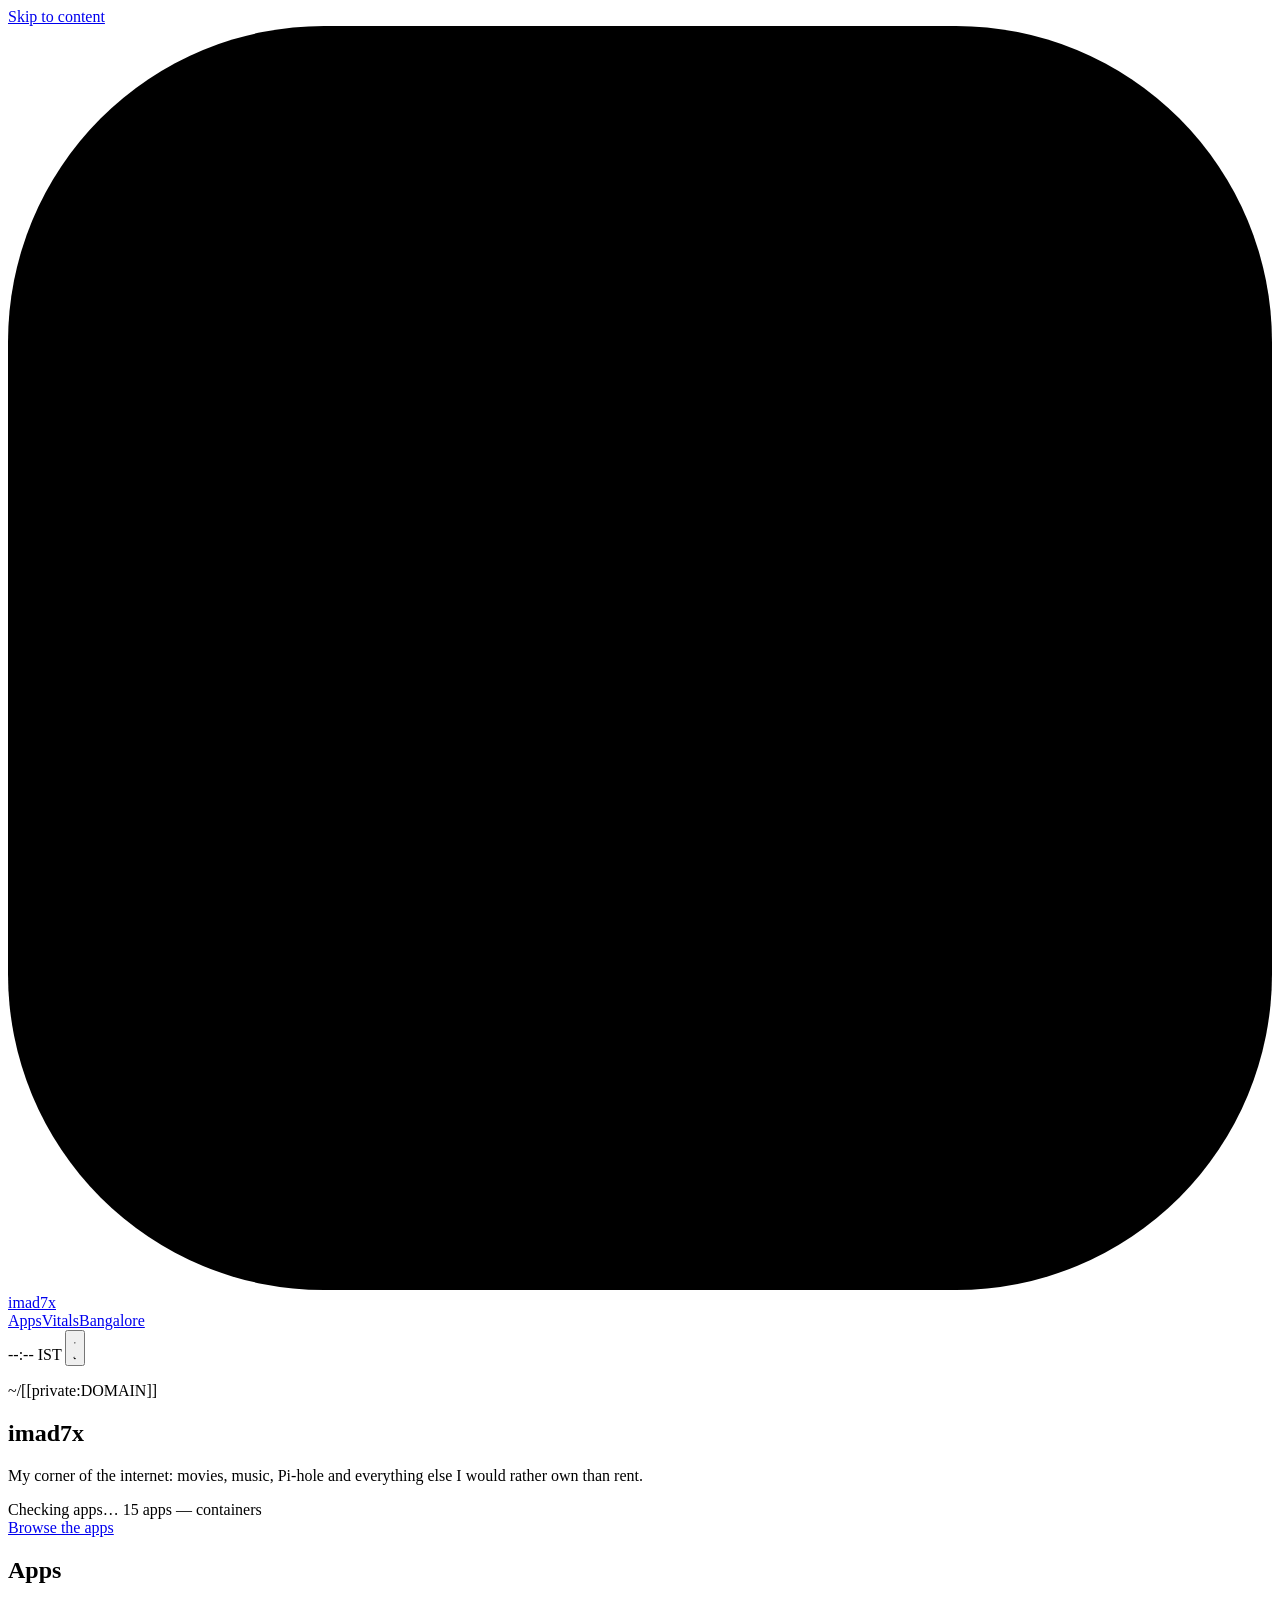
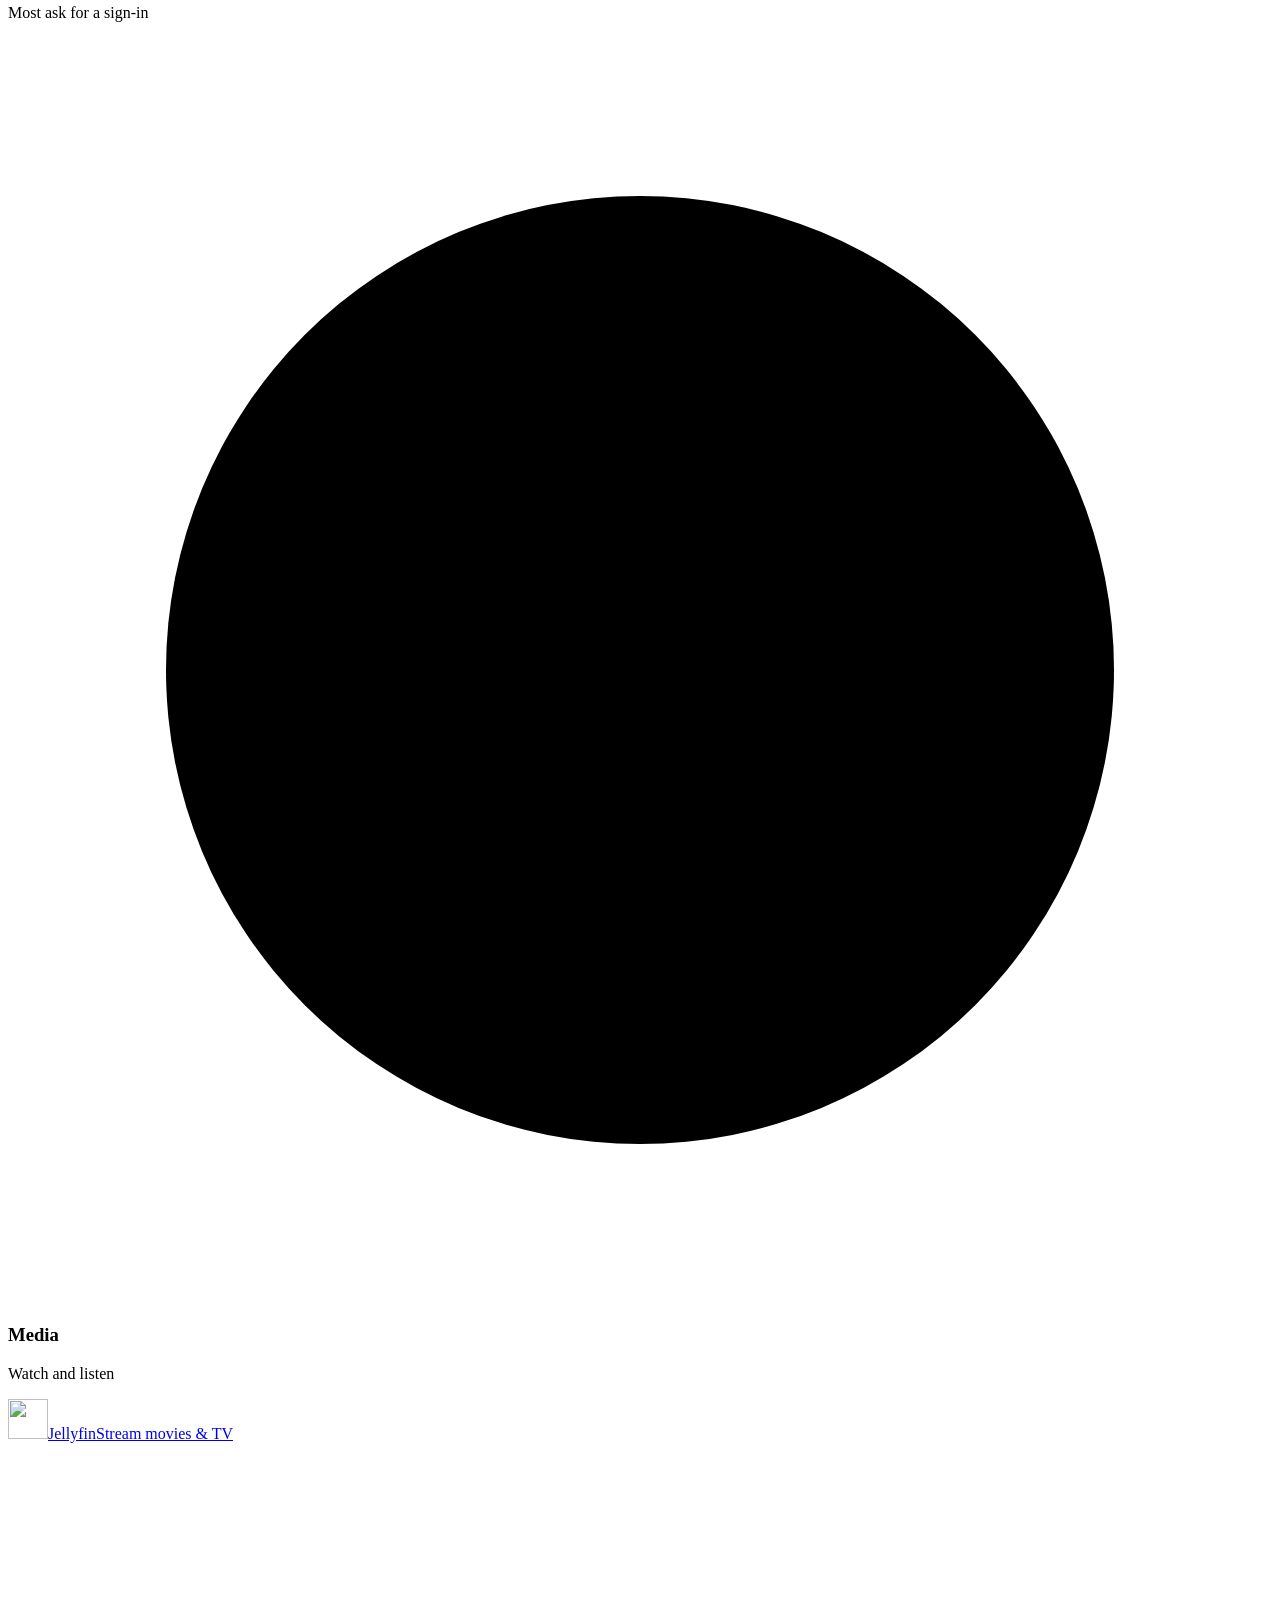
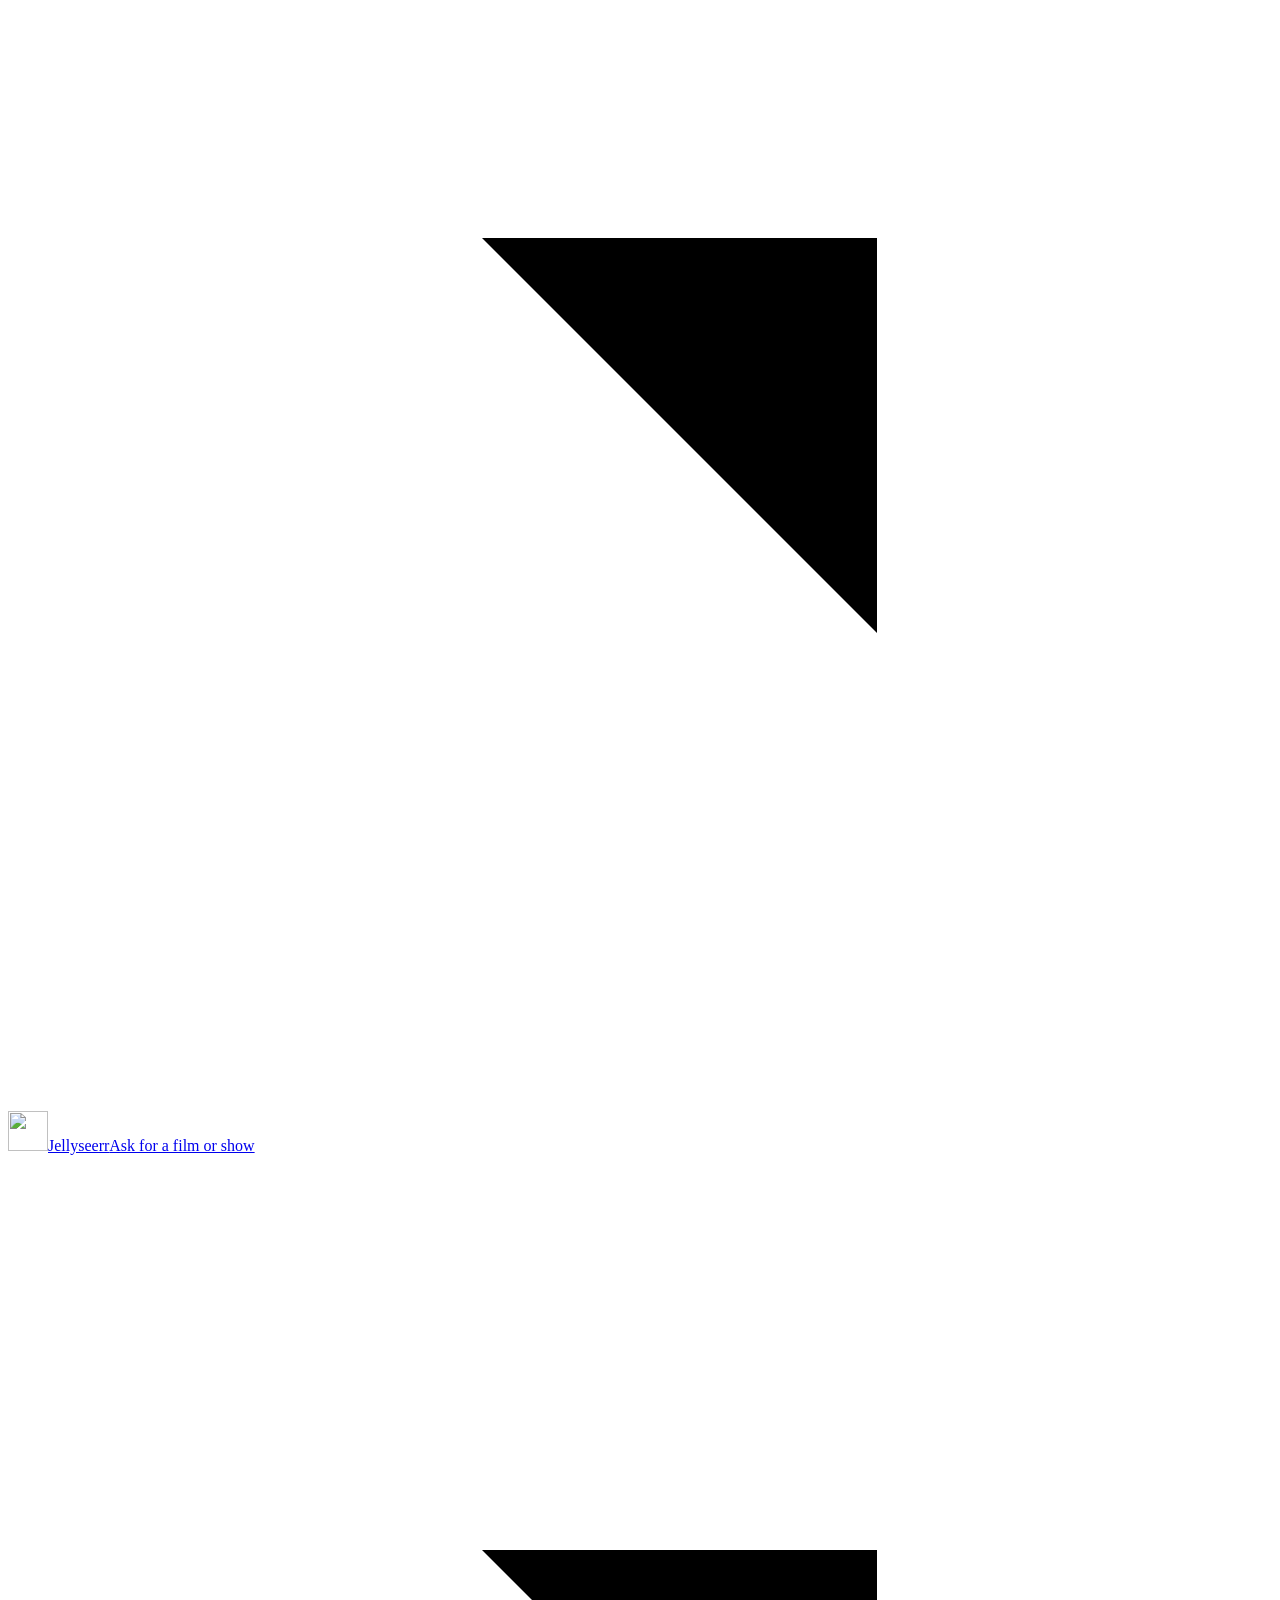
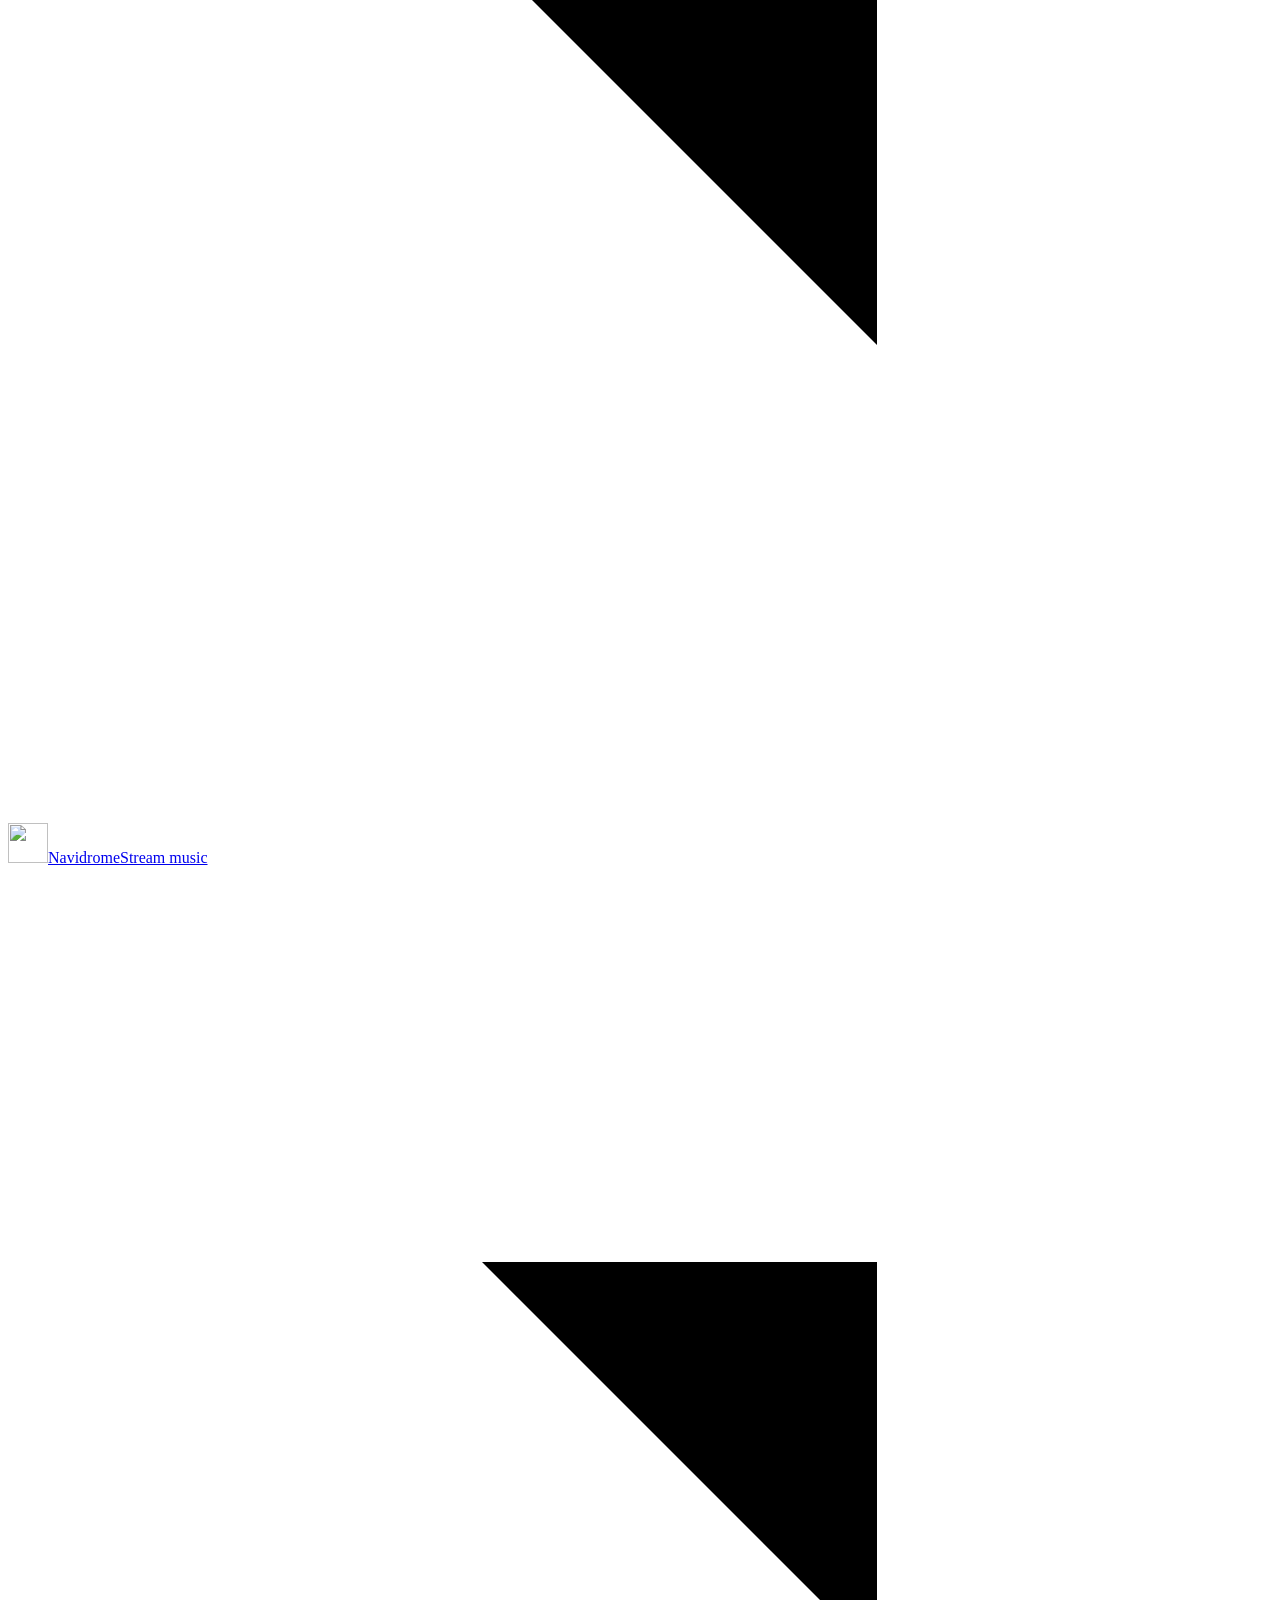
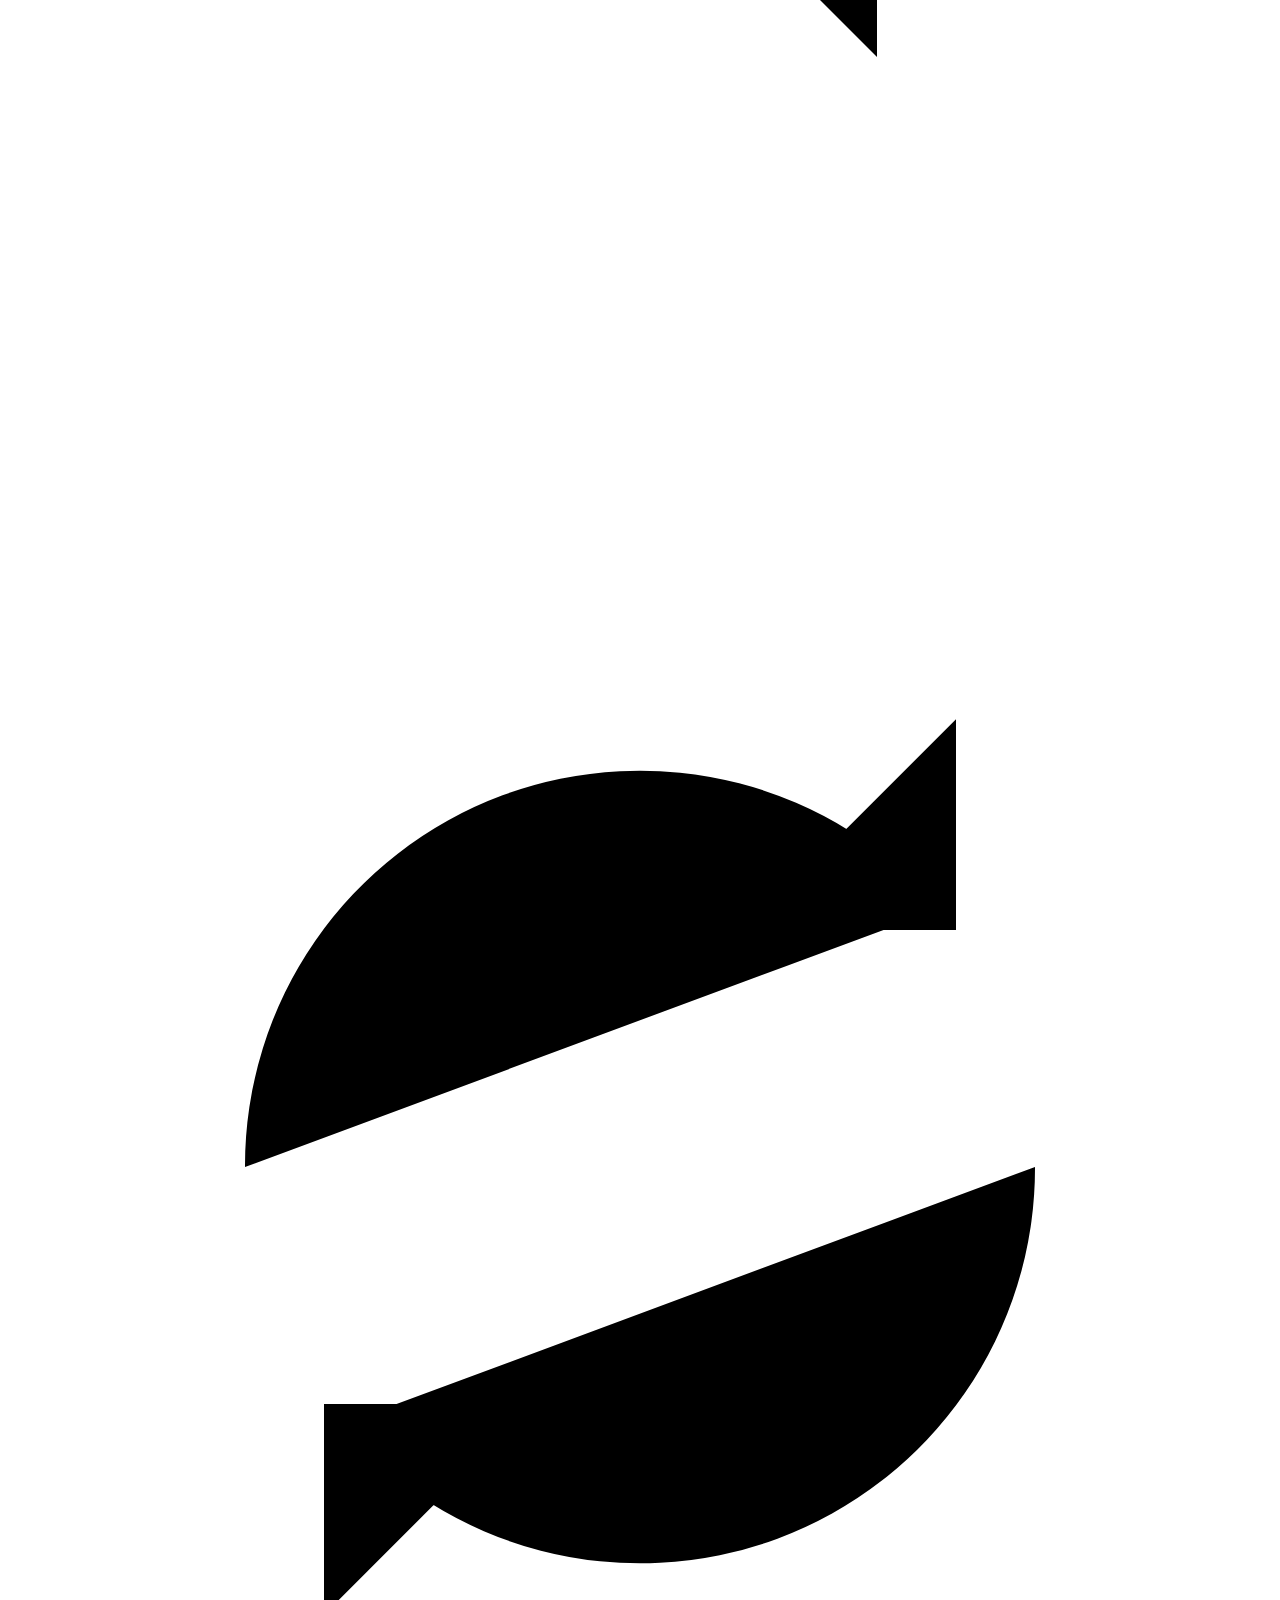
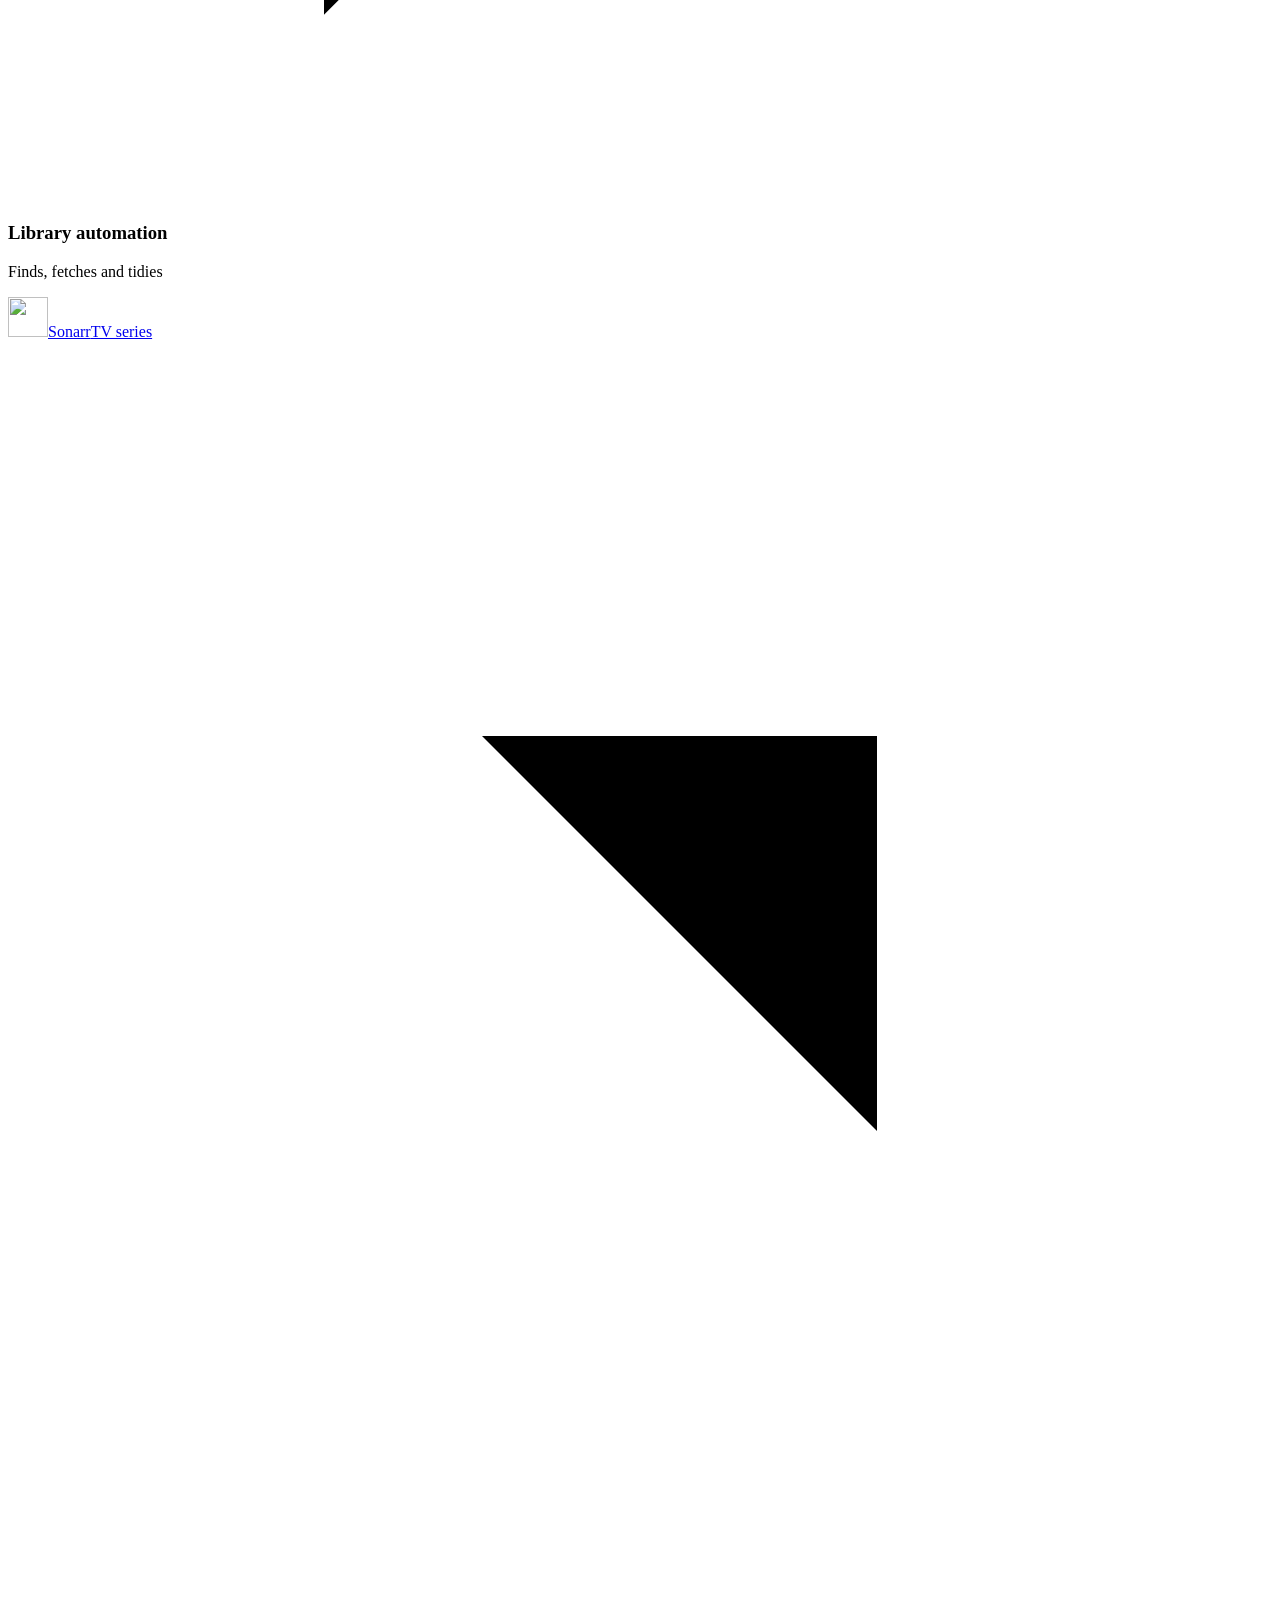
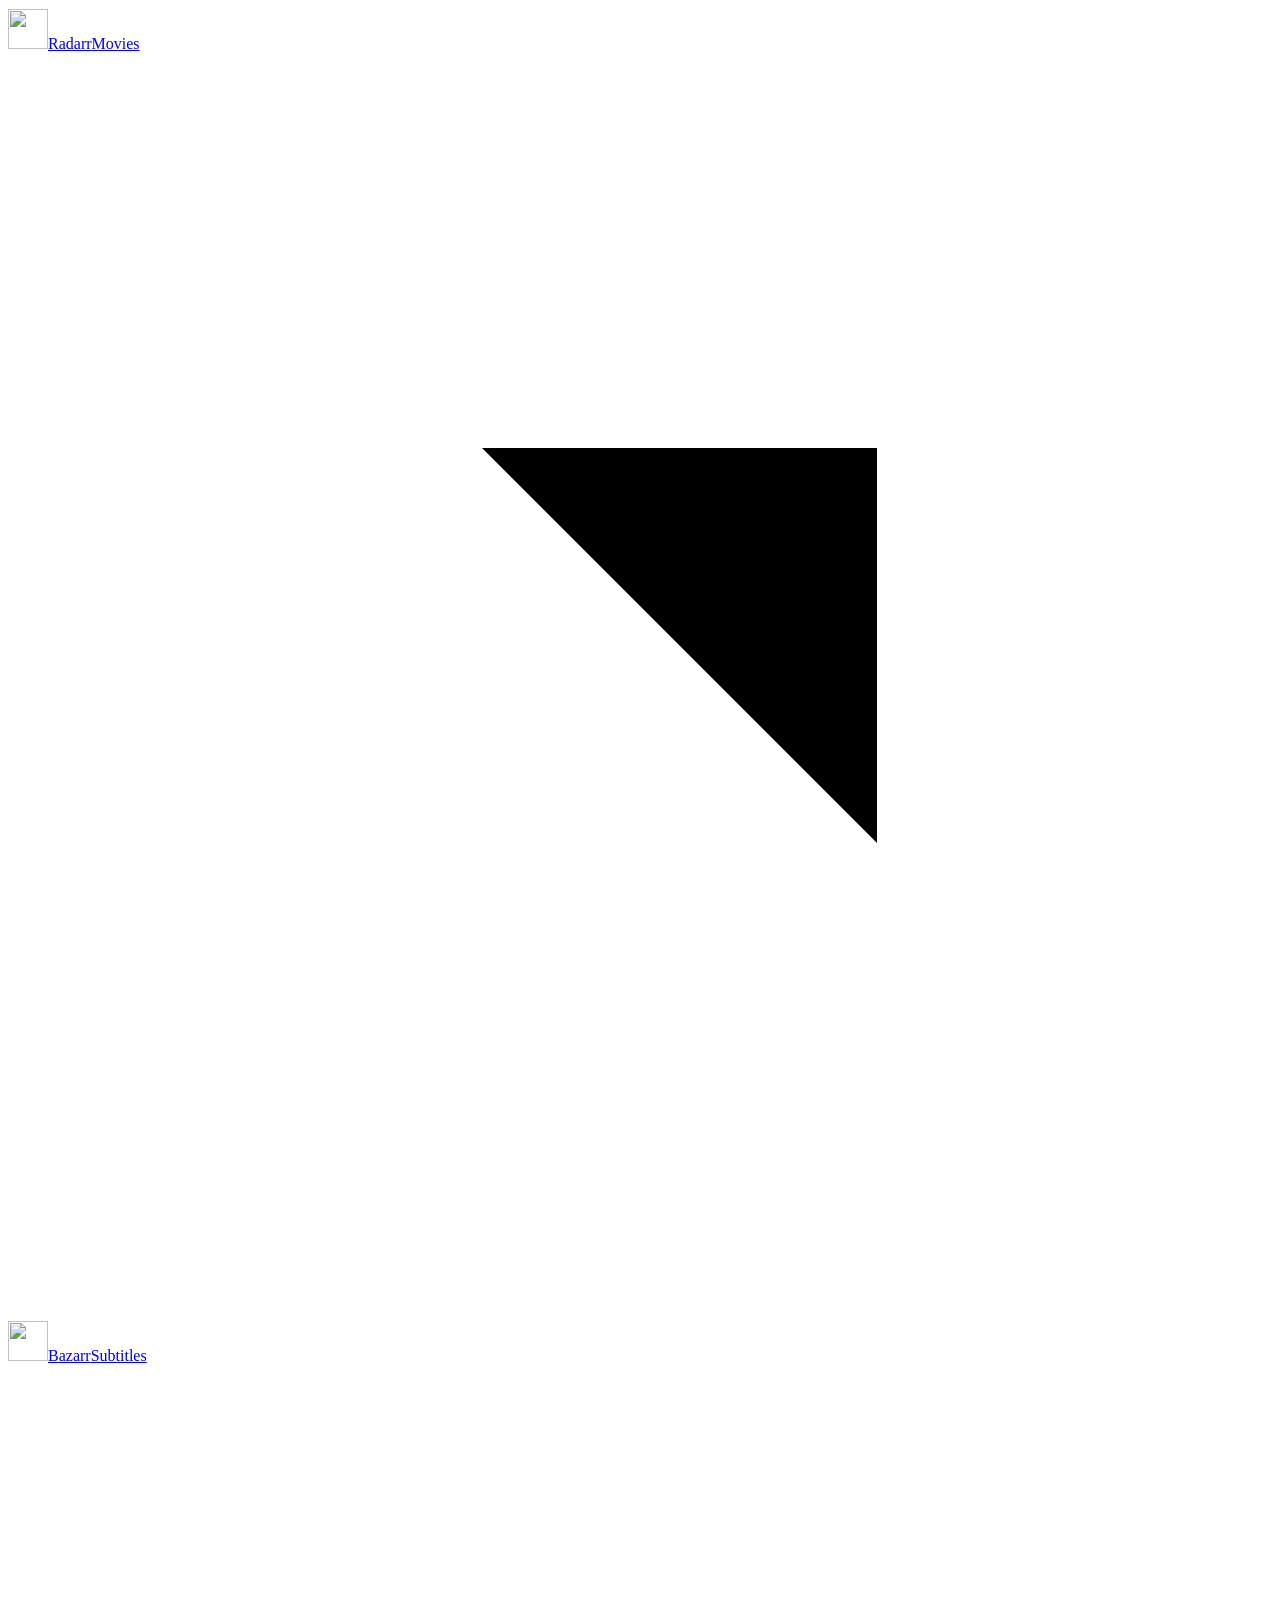
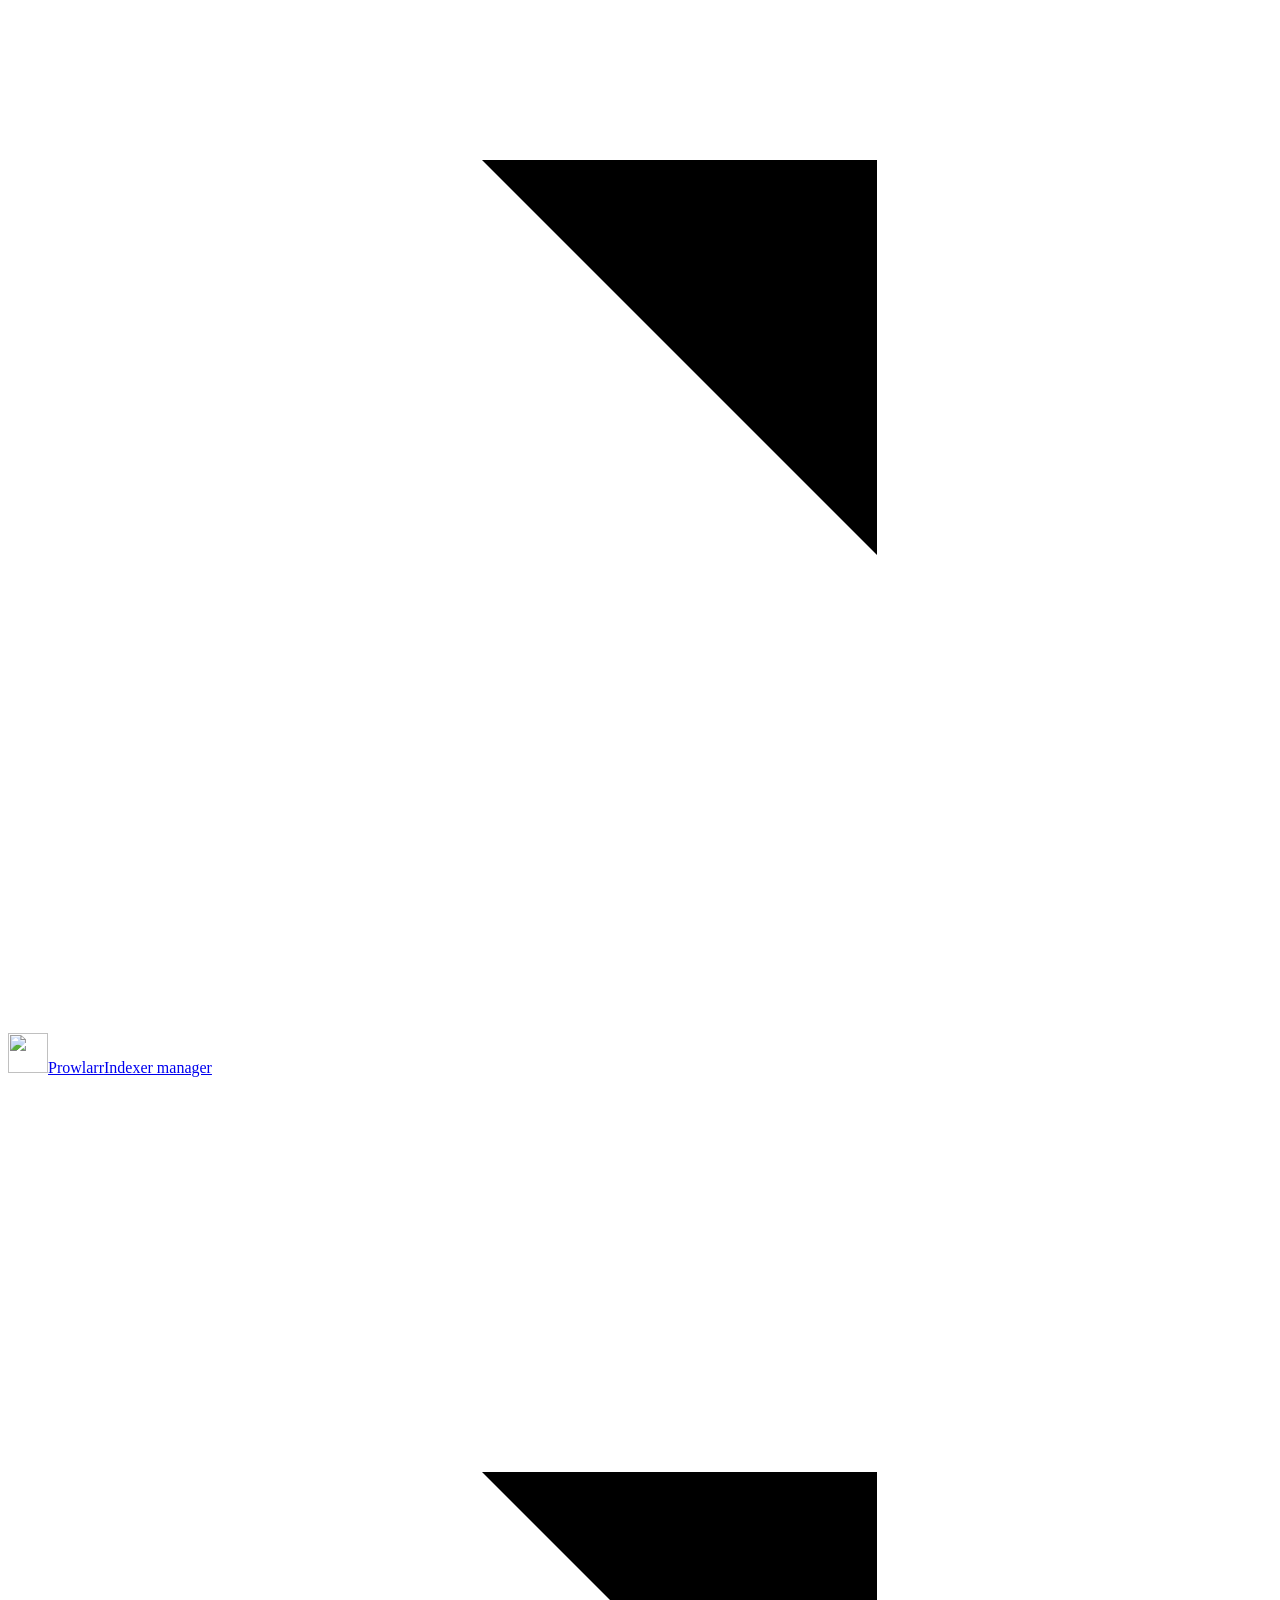
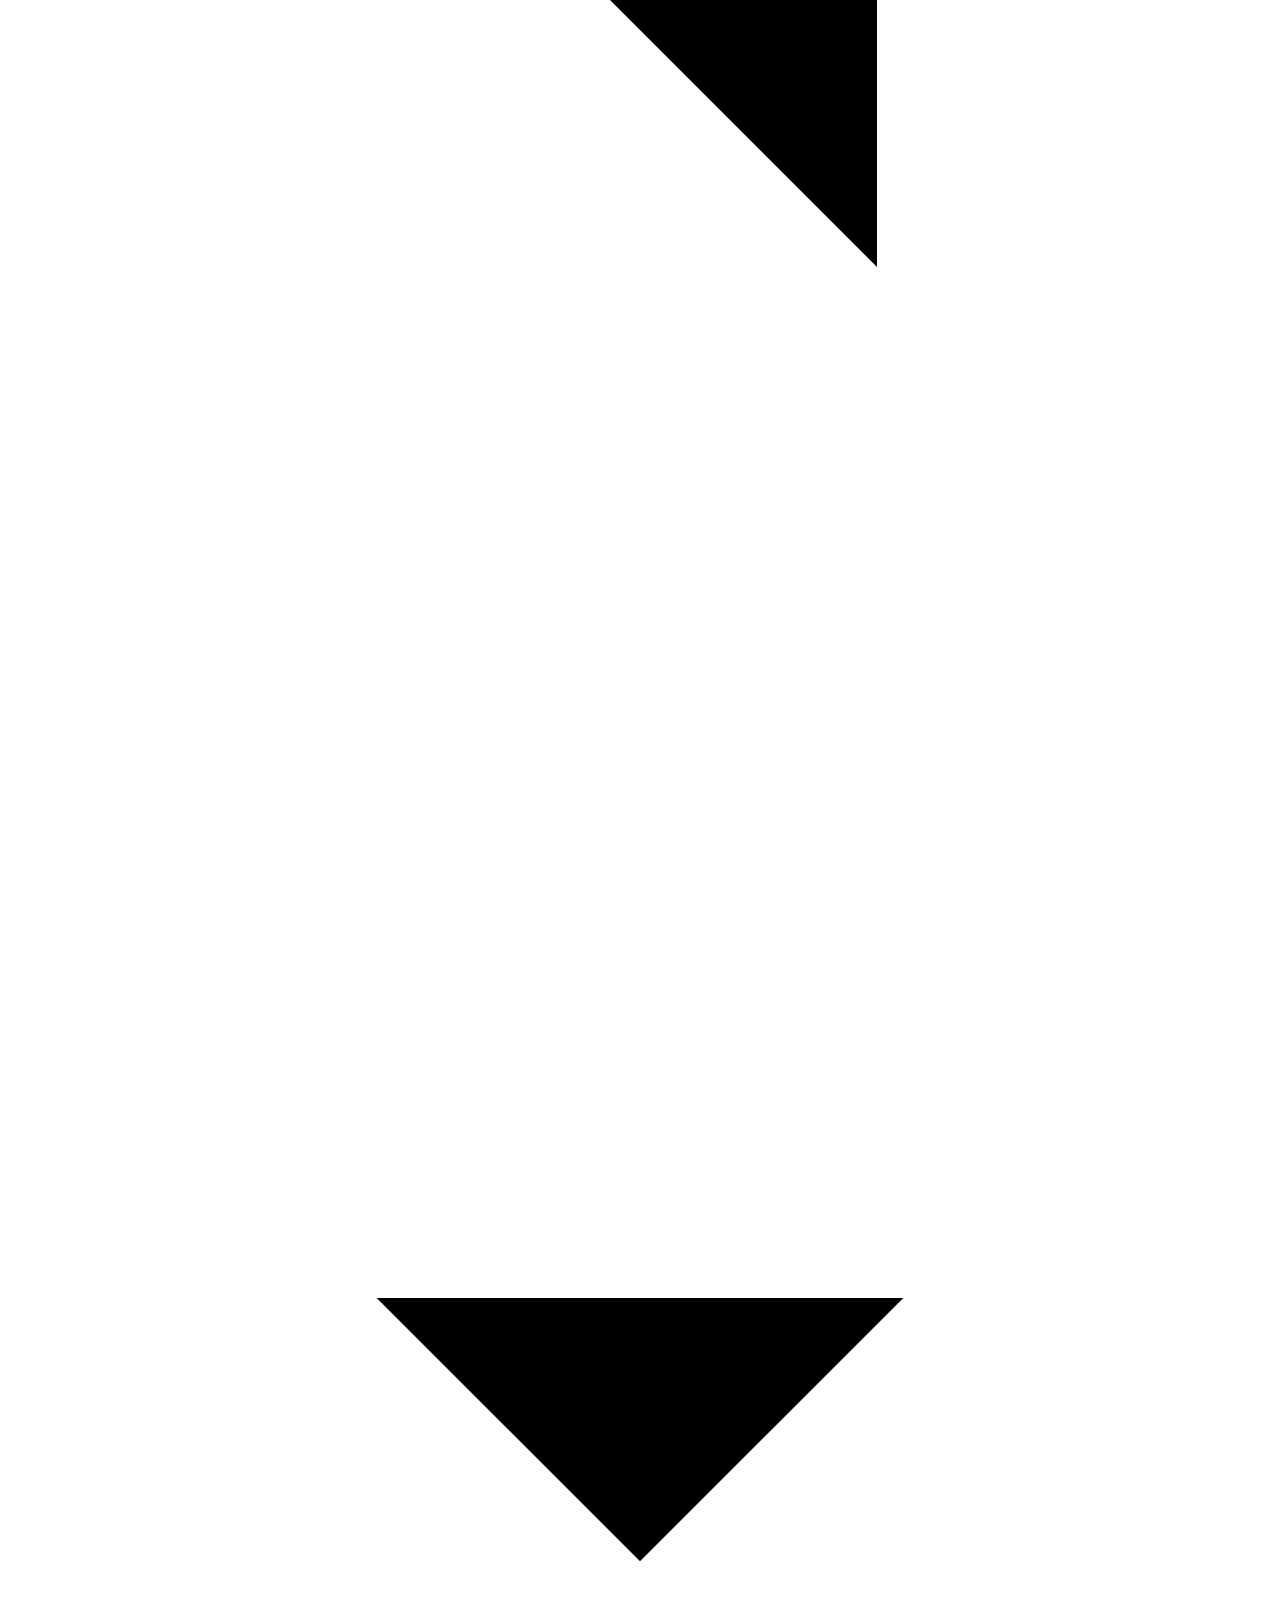
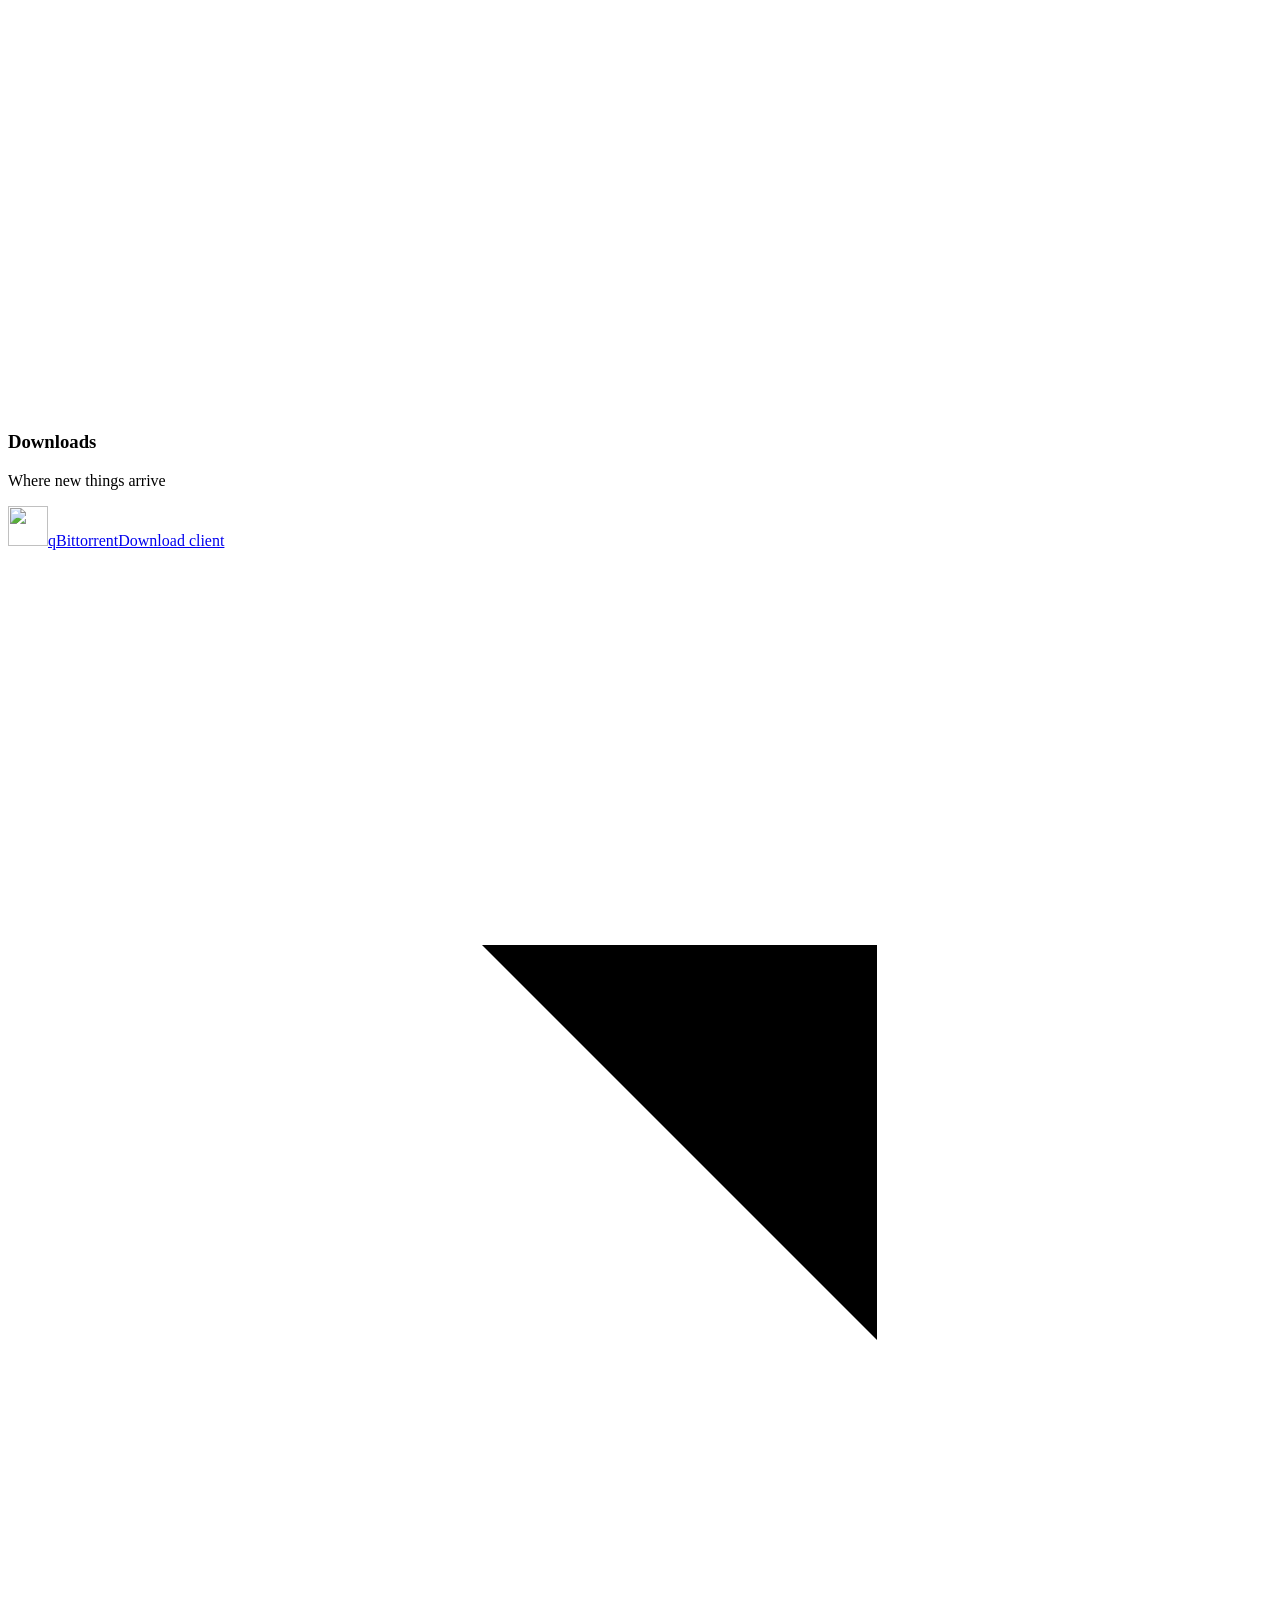
==== docker/landing/site/index.html @ 54d34828 "Sync from live: docker/landing" ====
<!doctype html>
<html lang="en">
<head>
<meta charset="utf-8">
<meta name="viewport" content="width=device-width, initial-scale=1">
<title>imad7x · homelab</title>
<meta name="description" content="imad7x's self-hosted homelab: media, music, ad-free DNS, monitoring and home-grown apps, with live vitals.">
<meta name="author" content="imad7x">
<meta property="og:type" content="website">
<meta property="og:url" content="https://[[private:DOMAIN]]/">
<meta property="og:title" content="imad7x · homelab">
<meta property="og:description" content="My corner of the internet: movies, music, Pi-hole and everything else I would rather own than rent.">
<meta name="theme-color" content="#0b0c0f" media="(prefers-color-scheme: dark)">
<meta name="theme-color" content="#f4f4f1" media="(prefers-color-scheme: light)">
<link rel="icon" href="/favicon.svg" type="image/svg+xml">
<link rel="stylesheet" href="/style.css?v=de63d62add">
<script src="/theme.js?v=165254b487"></script>
<script src="/app.js?v=4be75bccd8" defer></script>
</head>
<body>
<a class="skip" href="#main">Skip to content</a>

<header class="nav">
  <div class="wrap nav-in">
    <a class="brand" href="/" aria-label="imad7x, home">
      <svg class="mark" viewBox="0 0 32 32" aria-hidden="true"><rect width="32" height="32" rx="8"/><path d="M9 11l5 5-5 5M16 22h7"/></svg>
      <span>imad7x</span>
    </a>
    <nav class="links" aria-label="Sections">
      <a href="#apps">Apps</a><a href="#vitals">Vitals</a><a href="#bangalore">Bangalore</a>
    </nav>
    <div class="nav-right">
      <span class="clock" id="clock" title="Time in Bangalore">--:-- IST</span>
      <button class="icon-btn" id="theme" type="button" aria-label="Switch to light theme">
        <svg class="i-sun" viewBox="0 0 24 24" aria-hidden="true"><circle cx="12" cy="12" r="4"/><path d="M12 2v2M12 20v2M4.9 4.9l1.4 1.4M17.7 17.7l1.4 1.4M2 12h2M20 12h2M4.9 19.1l1.4-1.4M17.7 6.3l1.4-1.4"/></svg>
        <svg class="i-moon" viewBox="0 0 24 24" aria-hidden="true"><path d="M20 14.5A8 8 0 0 1 9.5 4a8 8 0 1 0 10.5 10.5z"/></svg>
      </button>
    </div>
  </div>
</header>

<main id="main">
  <section class="hero">
    <div class="wrap">
      <p class="eyebrow"><span class="prompt">~/</span>[[private:DOMAIN]]</p>
      <h1 class="wordmark">imad7x<span class="caret" aria-hidden="true"></span></h1>
      <p class="lede">My corner of the internet: movies, music, Pi-hole and everything else I would rather own than rent.</p>
      <div class="hero-row" aria-live="polite">
        <span class="pill status" id="overall" data-state="unknown"><span class="si" aria-hidden="true"></span><span class="txt">Checking apps…</span></span>
        <span class="pill" id="hero-apps">15 apps</span>
        <span class="pill" id="hero-containers">— containers</span>
      </div>
      <div class="hero-cta">
        <a class="btn primary" href="#apps">Browse the apps</a>
      </div>
    </div>
  </section>

  <section class="wrap section" id="apps" aria-labelledby="apps-h">
    <div class="section-head">
      <h2 id="apps-h">Apps</h2>
      <p class="muted">Most ask for a sign-in</p>
    </div>
    <div class="groups">
      <article class="card group">
        <header class="group-head">
          <span class="gi" aria-hidden="true"><svg viewBox="0 0 24 24"><circle cx="12" cy="12" r="9"/><path d="M10 8.5v7l6-3.5z"/></svg></span>
          <div><h3>Media</h3><p class="muted">Watch and listen</p></div>
        </header>
        <div class="app-list">
          <a class="app" data-id="jellyfin" href="https://jellyfin.[[private:DOMAIN]]" rel="noopener"><img src="/icons/jellyfin.svg" alt="" width="40" height="40"><span class="app-txt"><span class="app-name">Jellyfin</span><span class="app-desc">Stream movies &amp; TV</span></span><span class="app-st"></span><svg class="go" viewBox="0 0 16 16" aria-hidden="true"><path d="M5 11l6-6M6 5h5v5"/></svg></a>
          <a class="app" data-id="jellyseerr" href="https://jellyseerr.[[private:DOMAIN]]" rel="noopener"><img src="/icons/jellyseerr.svg" alt="" width="40" height="40"><span class="app-txt"><span class="app-name">Jellyseerr</span><span class="app-desc">Ask for a film or show</span></span><span class="app-st"></span><svg class="go" viewBox="0 0 16 16" aria-hidden="true"><path d="M5 11l6-6M6 5h5v5"/></svg></a>
          <a class="app" data-id="navidrome" href="https://navidrome.[[private:DOMAIN]]" rel="noopener"><img src="/icons/navidrome.svg" alt="" width="40" height="40"><span class="app-txt"><span class="app-name">Navidrome</span><span class="app-desc">Stream music</span></span><span class="app-st"></span><svg class="go" viewBox="0 0 16 16" aria-hidden="true"><path d="M5 11l6-6M6 5h5v5"/></svg></a>
        </div>
      </article>

      <article class="card group">
        <header class="group-head">
          <span class="gi" aria-hidden="true"><svg viewBox="0 0 24 24"><path d="M4.5 12a7.5 7.5 0 0 1 13.2-4.9M19.5 12a7.5 7.5 0 0 1-13.2 4.9M18 3.5v4h-4M6 20.5v-4h4"/></svg></span>
          <div><h3>Library automation</h3><p class="muted">Finds, fetches and tidies</p></div>
        </header>
        <div class="app-list">
          <a class="app" data-id="sonarr" href="https://sonarr.[[private:DOMAIN]]" rel="noopener"><img src="/icons/sonarr.svg" alt="" width="40" height="40"><span class="app-txt"><span class="app-name">Sonarr</span><span class="app-desc">TV series</span></span><span class="app-st"></span><svg class="go" viewBox="0 0 16 16" aria-hidden="true"><path d="M5 11l6-6M6 5h5v5"/></svg></a>
          <a class="app" data-id="radarr" href="https://radarr.[[private:DOMAIN]]" rel="noopener"><img src="/icons/radarr.svg" alt="" width="40" height="40"><span class="app-txt"><span class="app-name">Radarr</span><span class="app-desc">Movies</span></span><span class="app-st"></span><svg class="go" viewBox="0 0 16 16" aria-hidden="true"><path d="M5 11l6-6M6 5h5v5"/></svg></a>
          <a class="app" data-id="bazarr" href="https://bazarr.[[private:DOMAIN]]" rel="noopener"><img src="/icons/bazarr.svg" alt="" width="40" height="40"><span class="app-txt"><span class="app-name">Bazarr</span><span class="app-desc">Subtitles</span></span><span class="app-st"></span><svg class="go" viewBox="0 0 16 16" aria-hidden="true"><path d="M5 11l6-6M6 5h5v5"/></svg></a>
          <a class="app" data-id="prowlarr" href="https://prowlarr.[[private:DOMAIN]]" rel="noopener"><img src="/icons/prowlarr.svg" alt="" width="40" height="40"><span class="app-txt"><span class="app-name">Prowlarr</span><span class="app-desc">Indexer manager</span></span><span class="app-st"></span><svg class="go" viewBox="0 0 16 16" aria-hidden="true"><path d="M5 11l6-6M6 5h5v5"/></svg></a>
        </div>
      </article>

      <article class="card group">
        <header class="group-head">
          <span class="gi" aria-hidden="true"><svg viewBox="0 0 24 24"><path d="M12 4v11M7 10.5l5 5 5-5M5 20h14"/></svg></span>
          <div><h3>Downloads</h3><p class="muted">Where new things arrive</p></div>
        </header>
        <div class="app-list">
          <a class="app" data-id="qbittorrent" href="https://qb.[[private:DOMAIN]]" rel="noopener"><img src="/icons/qbittorrent.svg" alt="" width="40" height="40"><span class="app-txt"><span class="app-name">qBittorrent</span><span class="app-desc">Download client</span></span><span class="app-st"></span><svg class="go" viewBox="0 0 16 16" aria-hidden="true"><path d="M5 11l6-6M6 5h5v5"/></svg></a>
          <a class="app" data-id="soulseek" href="https://soulseek.[[private:DOMAIN]]" rel="noopener"><img src="/icons/slskd.svg" alt="" width="40" height="40"><span class="app-txt"><span class="app-name">Soulseek</span><span class="app-desc">Music sharing</span></span><span class="app-st"></span><svg class="go" viewBox="0 0 16 16" aria-hidden="true"><path d="M5 11l6-6M6 5h5v5"/></svg></a>
        </div>
      </article>

      <article class="card group">
        <header class="group-head">
          <span class="gi" aria-hidden="true"><svg viewBox="0 0 24 24"><path d="M3 12h4l3-7 4 14 3-7h4"/></svg></span>
          <div><h3>Network &amp; monitoring</h3><p class="muted">Keeps the lab healthy</p></div>
        </header>
        <div class="app-list">
          <a class="app" data-id="pihole" href="https://pihole.[[private:DOMAIN]]/admin" rel="noopener"><img src="/icons/pi-hole.svg" alt="" width="40" height="40"><span class="app-txt"><span class="app-name">Pi-hole</span><span class="app-desc">Ad-free DNS</span></span><span class="app-st"></span><svg class="go" viewBox="0 0 16 16" aria-hidden="true"><path d="M5 11l6-6M6 5h5v5"/></svg></a>
          <a class="app" data-id="grafana" href="https://grafana.[[private:DOMAIN]]/d/7xlab/my-lab" rel="noopener"><img src="/icons/grafana.svg" alt="" width="40" height="40"><span class="app-txt"><span class="app-name">Grafana</span><span class="app-desc">Dashboards</span></span><span class="app-st"></span><svg class="go" viewBox="0 0 16 16" aria-hidden="true"><path d="M5 11l6-6M6 5h5v5"/></svg></a>
          <a class="app" data-id="prometheus" href="https://p8s.[[private:DOMAIN]]" rel="noopener"><img src="/icons/prometheus.svg" alt="" width="40" height="40"><span class="app-txt"><span class="app-name">Prometheus</span><span class="app-desc">Metrics database</span></span><span class="app-st"></span><svg class="go" viewBox="0 0 16 16" aria-hidden="true"><path d="M5 11l6-6M6 5h5v5"/></svg></a>
          <a class="app" data-id="cadvisor" href="https://cadvisor.[[private:DOMAIN]]" rel="noopener"><img src="/icons/cadvisor.png" alt="" width="40" height="40"><span class="app-txt"><span class="app-name">cAdvisor</span><span class="app-desc">Container metrics</span></span><span class="app-st"></span><svg class="go" viewBox="0 0 16 16" aria-hidden="true"><path d="M5 11l6-6M6 5h5v5"/></svg></a>
        </div>
      </article>

      <article class="card group">
        <header class="group-head">
          <span class="gi" aria-hidden="true"><svg viewBox="0 0 24 24"><path d="M12 20s-7.5-4.6-7.5-10.2A4.3 4.3 0 0 1 12 7.2a4.3 4.3 0 0 1 7.5 2.6C19.5 15.4 12 20 12 20z"/></svg></span>
          <div><h3>Personal</h3><p class="muted">Home-grown, just for me</p></div>
        </header>
        <div class="app-list">
          <a class="app" data-id="finance" href="https://finance.[[private:DOMAIN]]" rel="noopener"><img src="/icons/firefly-iii.svg" alt="" width="40" height="40"><span class="app-txt"><span class="app-name">Firefly III</span><span class="app-desc">Household budget</span></span><span class="app-st"></span><svg class="go" viewBox="0 0 16 16" aria-hidden="true"><path d="M5 11l6-6M6 5h5v5"/></svg></a>
          <a class="app" data-id="gym" href="https://gym.[[private:DOMAIN]]" rel="noopener"><img src="/icons/gym.svg" alt="" width="40" height="40"><span class="app-txt"><span class="app-name">Health Tracker</span><span class="app-desc">Workouts &amp; watch data</span></span><span class="app-st"></span><svg class="go" viewBox="0 0 16 16" aria-hidden="true"><path d="M5 11l6-6M6 5h5v5"/></svg></a>
        </div>
      </article>
    </div>
  </section>

  <section class="wrap section" id="vitals" aria-labelledby="vitals-h">
    <div class="section-head">
      <h2 id="vitals-h">Server vitals</h2>
      <p class="muted">Now, with the last 24 hours behind it</p>
    </div>
    <div class="tiles">
      <article class="tile" id="t-cpu"><p class="t-label">CPU</p><p class="t-value">—</p><p class="t-sub"></p><div class="spark"></div></article>
      <article class="tile" id="t-mem"><p class="t-label">Memory</p><p class="t-value">—</p><p class="t-sub"></p><div class="spark"></div></article>
      <article class="tile" id="t-temp"><p class="t-label">CPU temperature</p><p class="t-value">—</p><p class="t-sub"></p><div class="spark"></div></article>
      <article class="tile" id="t-pool"><p class="t-label">Storage pool</p><p class="t-value">—</p><p class="t-sub"></p><div class="meter" role="meter" aria-label="Storage pool used" aria-valuemin="0" aria-valuemax="100"><span></span></div></article>
      <article class="tile" id="t-ctr"><p class="t-label">Containers</p><p class="t-value">—</p><p class="t-sub"></p></article>
    </div>
  </section>

  <section class="wrap section grid-3" id="around">
    <article class="card weather" id="bangalore" aria-labelledby="wx-h">
      <header class="card-head">
        <div><h2 id="wx-h">Bangalore</h2><p class="muted" id="wx-sub">Weather</p></div>
        <span class="wx-icon" id="wx-icon" aria-hidden="true"></span>
      </header>
      <div class="wx-now">
        <p class="wx-temp" id="wx-temp">—</p>
        <div>
          <p class="wx-label" id="wx-label"></p>
          <p class="muted" id="wx-feels"></p>
        </div>
      </div>
      <p class="mini-h">Rain, next 24 hours</p>
      <p class="rain-sum" id="rain-sum"></p>
      <div class="chart" id="rain-chart" data-h="78"></div>
    </article>

    <article class="card media" aria-labelledby="media-h">
      <header class="card-head">
        <div><h2 id="media-h">Media library</h2><p class="muted">Jellyfin and Navidrome</p></div>
        <span class="live" id="streaming" data-on="0"><span class="dot" aria-hidden="true"></span><span class="txt">—</span></span>
      </header>
      <dl class="counts" id="media-counts"></dl>
    </article>

    <article class="card fx" aria-labelledby="fx-h">
      <header class="card-head">
        <div><h2 id="fx-h">USD → INR</h2><p class="muted" id="fx-sub">Reference rate</p></div>
        <button class="tbl-btn" type="button" data-for="fx">Table</button>
      </header>
      <p class="big" id="fx-rate">—</p>
      <p class="delta" id="fx-delta"></p>
      <div class="chart" id="fx-chart" data-h="110"></div>
      <div class="tbl" id="fx-table" hidden></div>
    </article>
  </section>

  <section class="wrap section" id="dns">
    <article class="card pihole" aria-labelledby="dns-h">
      <header class="card-head">
        <div><h2 id="dns-h">DNS filtering</h2><p class="muted">Pi-hole, last 30 days</p></div>
        <button class="tbl-btn" type="button" data-for="dns">Table</button>
      </header>
      <div class="dns-grid">
        <dl class="facts dns-facts" id="dns-facts"></dl>
        <div>
          <ul class="legend inline" aria-label="Chart key">
            <li><span class="sw" data-s="s1"></span>Allowed</li>
            <li><span class="sw" data-s="s2"></span>Blocked</li>
          </ul>
          <div class="chart" id="dns-chart" data-h="190"></div>
          <div class="tbl" id="dns-table" hidden></div>
        </div>
      </div>
    </article>
  </section>
</main>

<footer class="wrap footer" id="footer">
  <form class="ask" id="ask" hidden>
    <label class="ask-label" for="ask-email">Need access to one of the apps? Drop your email.</label>
    <span class="ask-row">
      <input class="ask-input" id="ask-email" name="email" type="email" inputmode="email" autocomplete="email" maxlength="254" placeholder="you@example.com" required>
      <button class="btn small" type="submit">Send</button>
    </span>
    <span class="ask-msg" id="ask-msg" role="status" aria-live="polite"></span>
  </form>
  <p>© <span id="year">2026</span> imad7x · hosted at home in Bangalore</p>
  <p class="muted"><a href="https://github.com/imad7x/homelab" rel="noopener">Source</a> · <span id="generated">Snapshot —</span></p>
</footer>

<div class="tooltip" id="tip" role="tooltip" hidden></div>
</body>
</html>
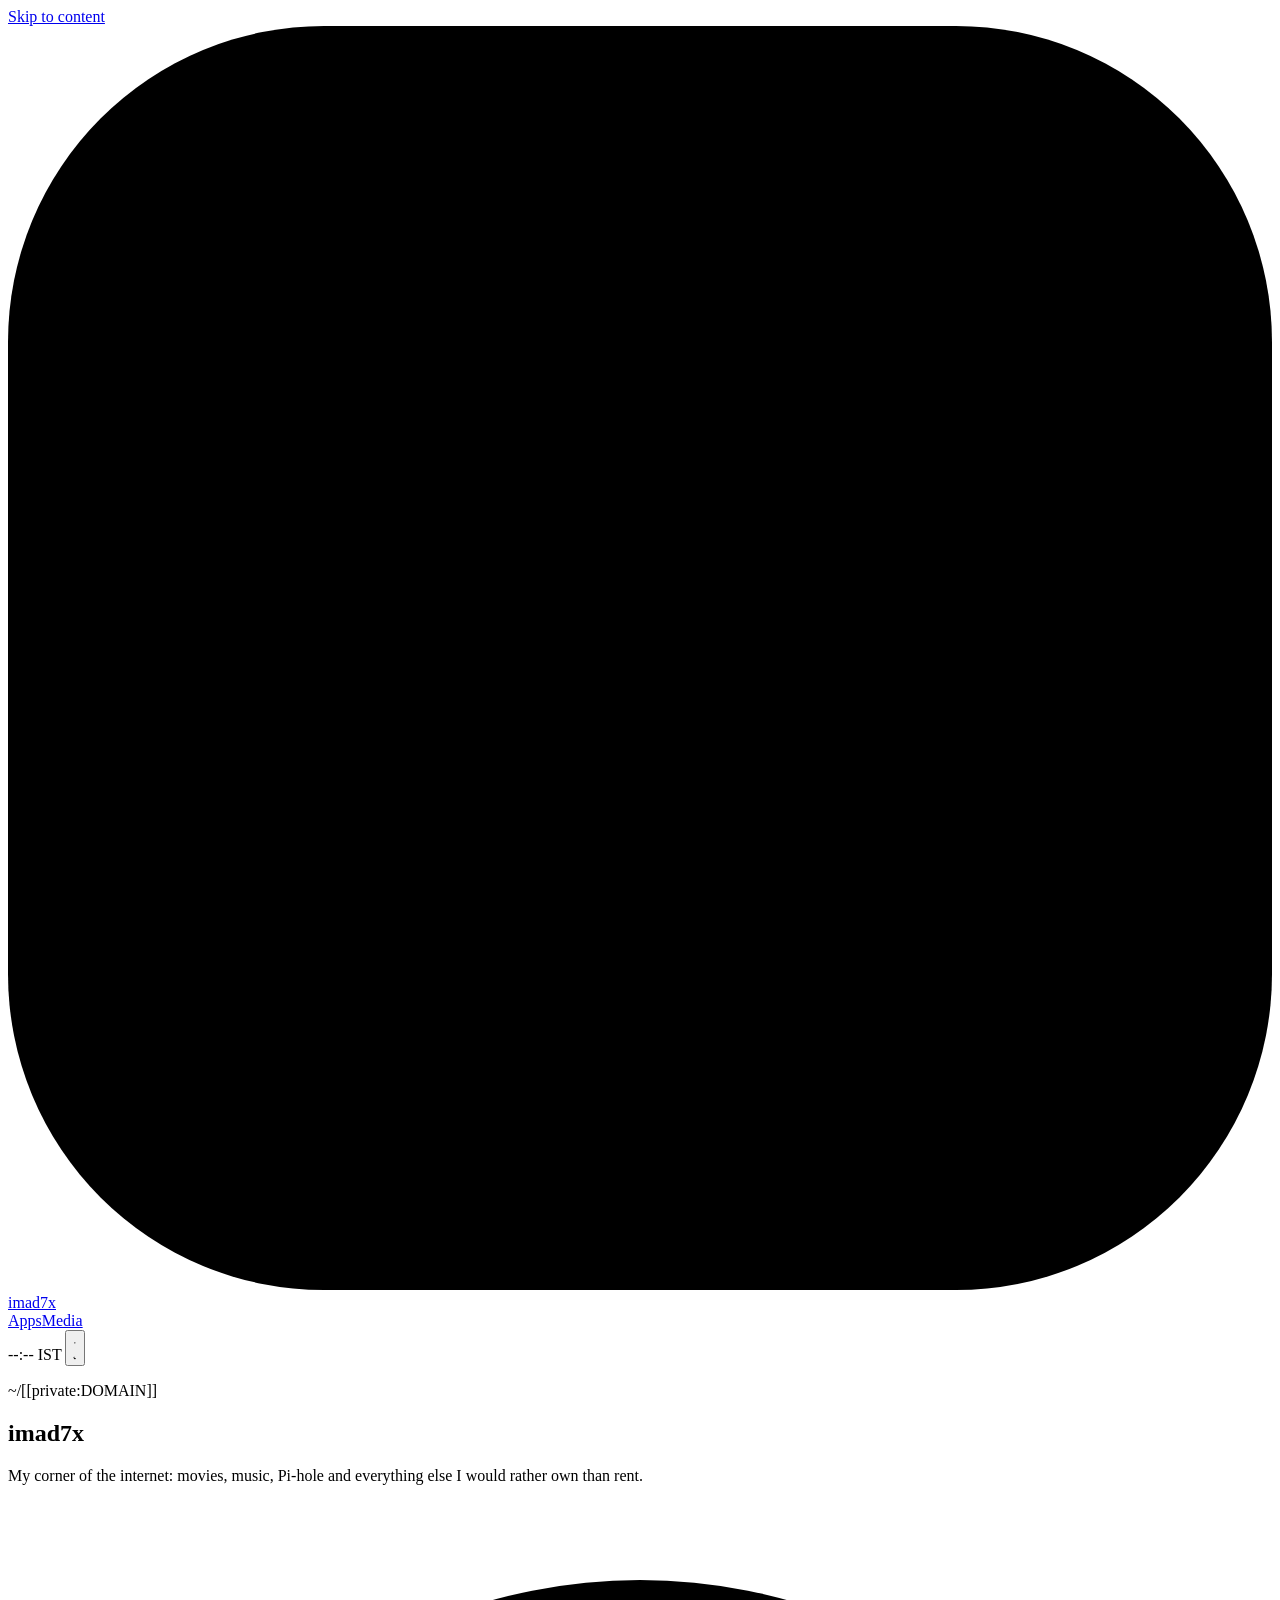
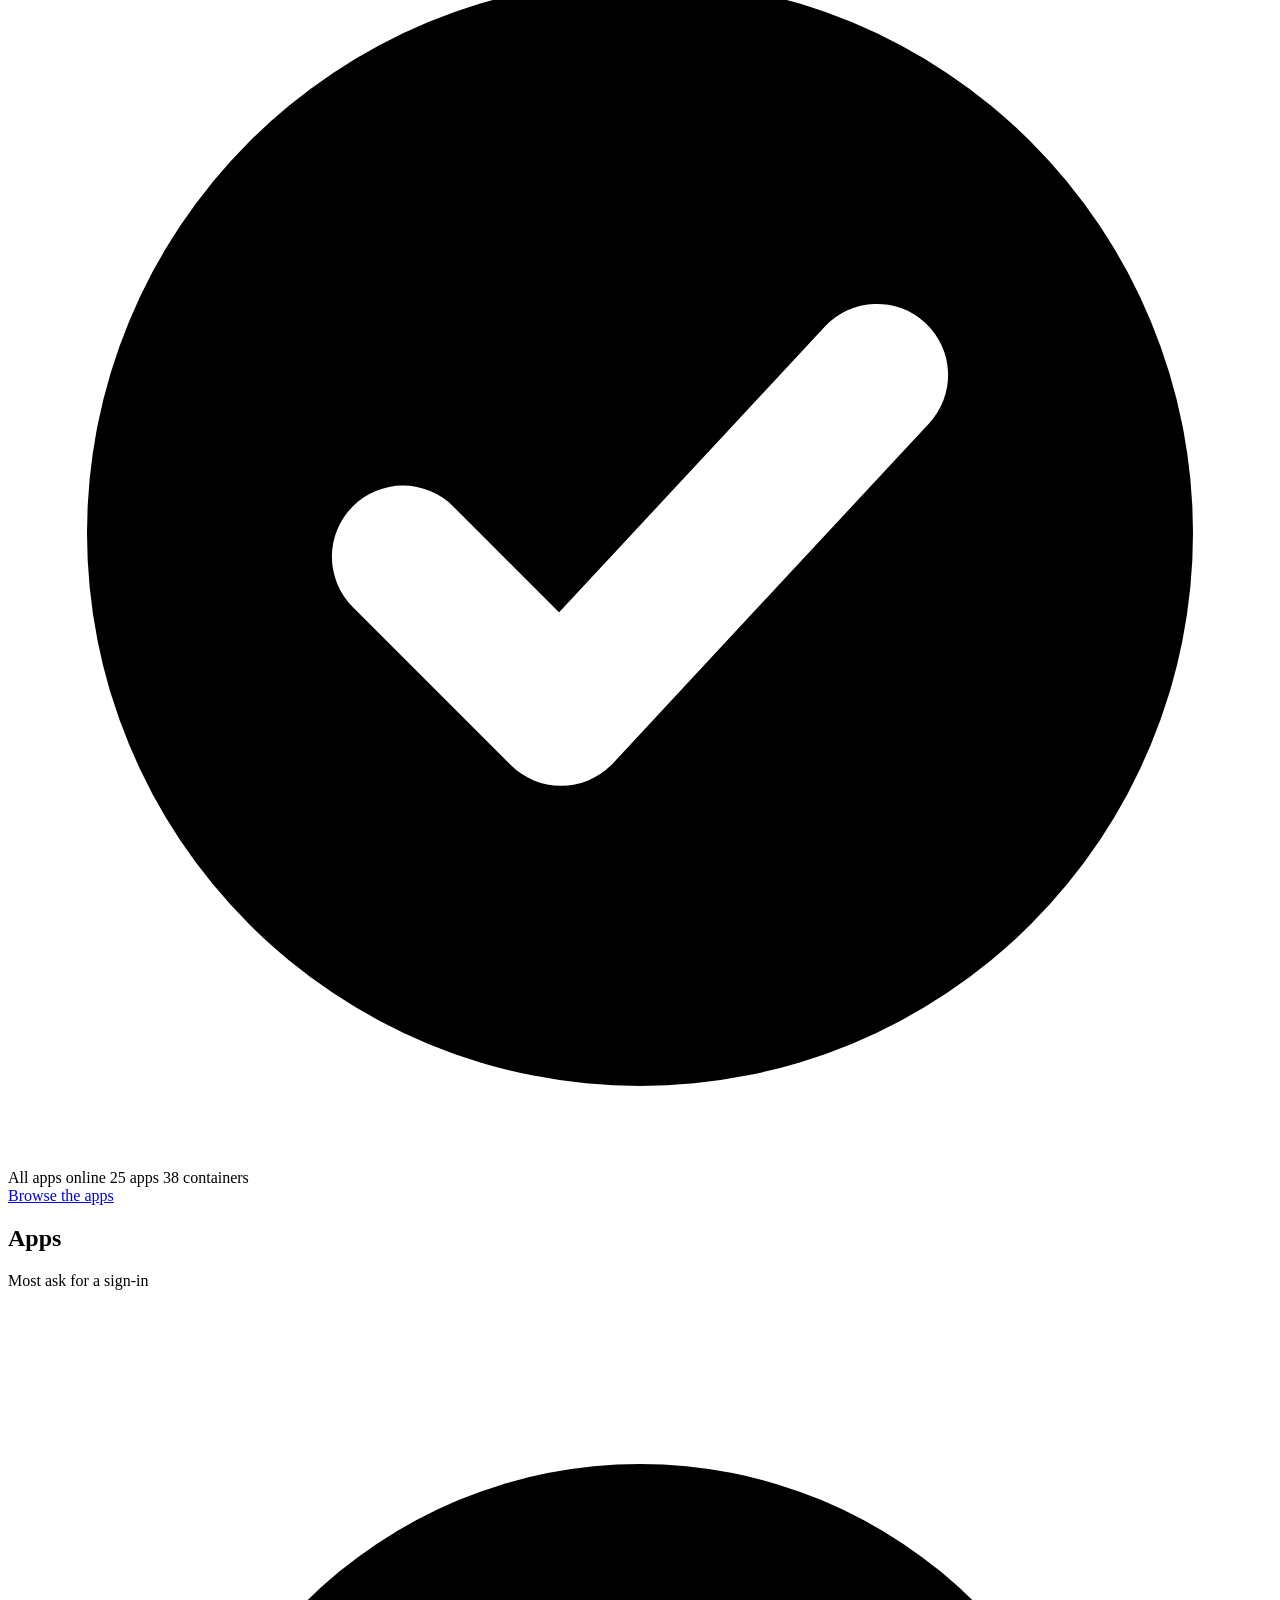
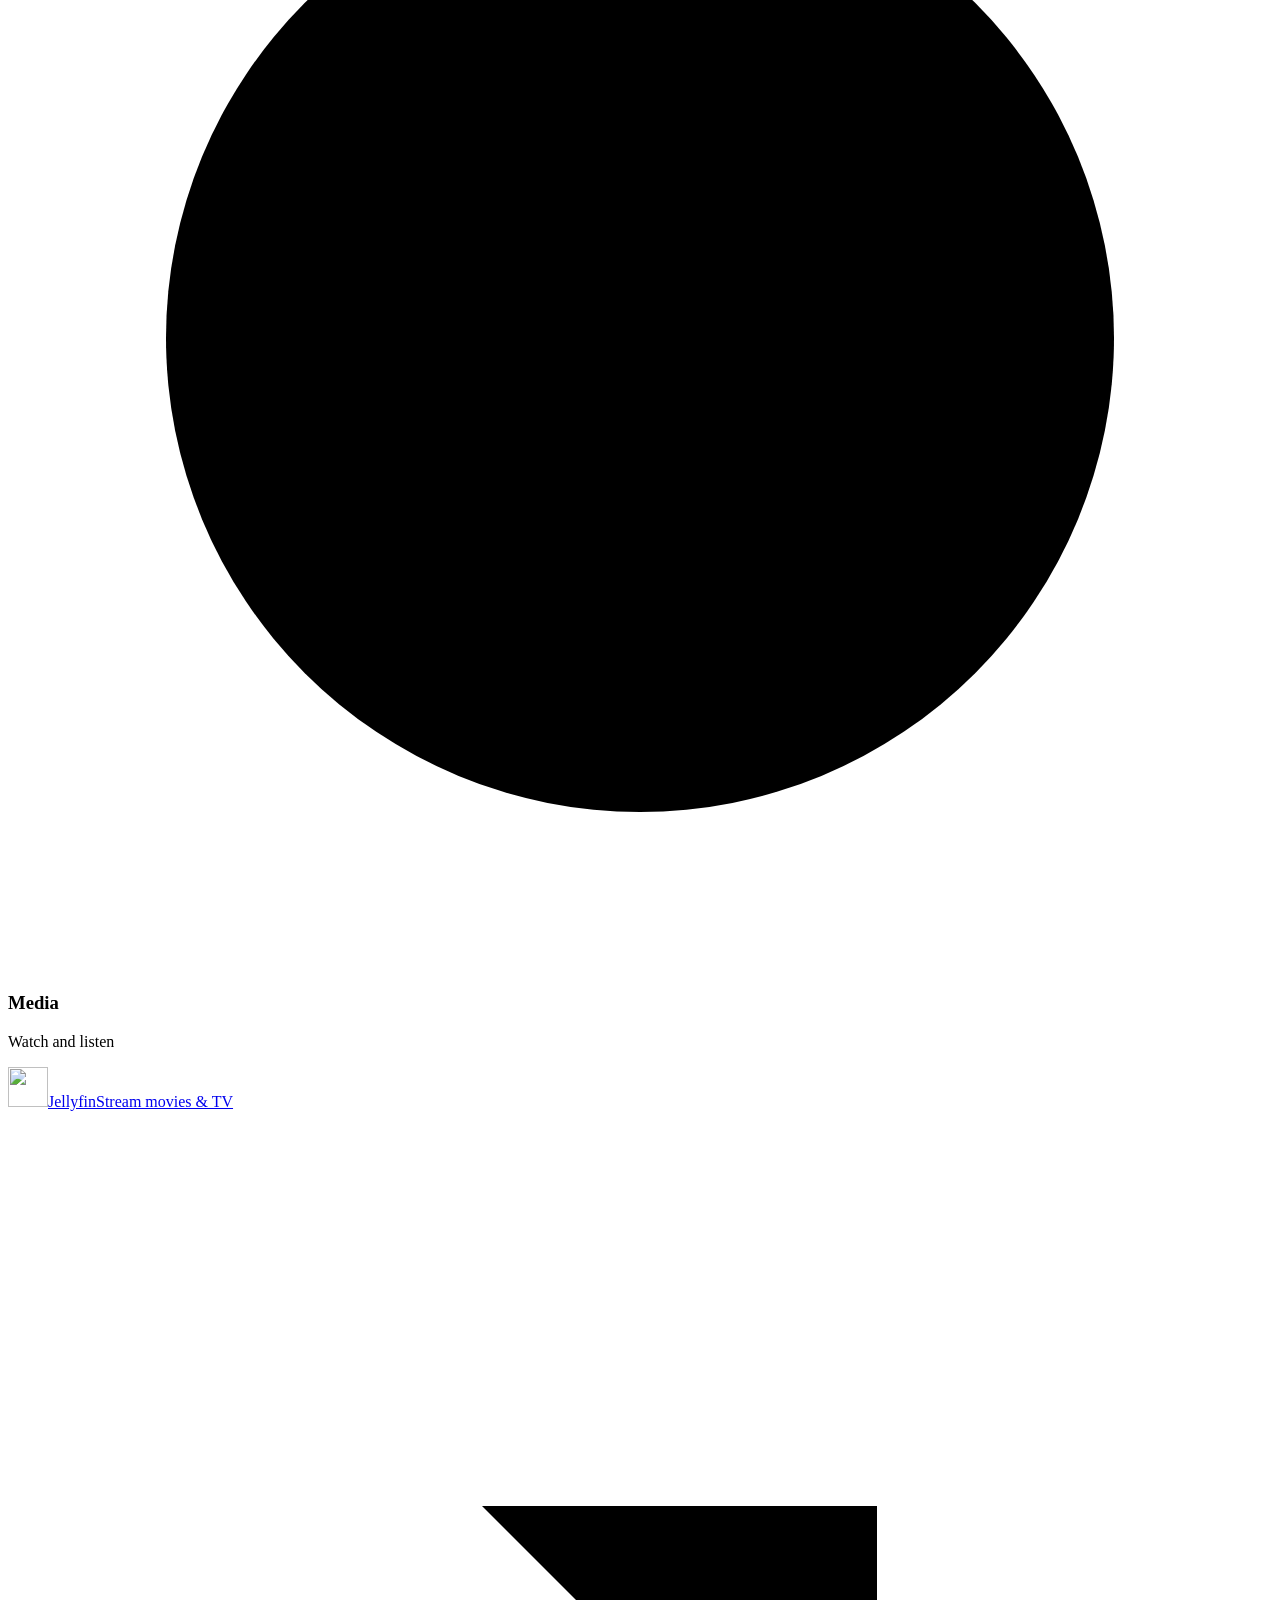
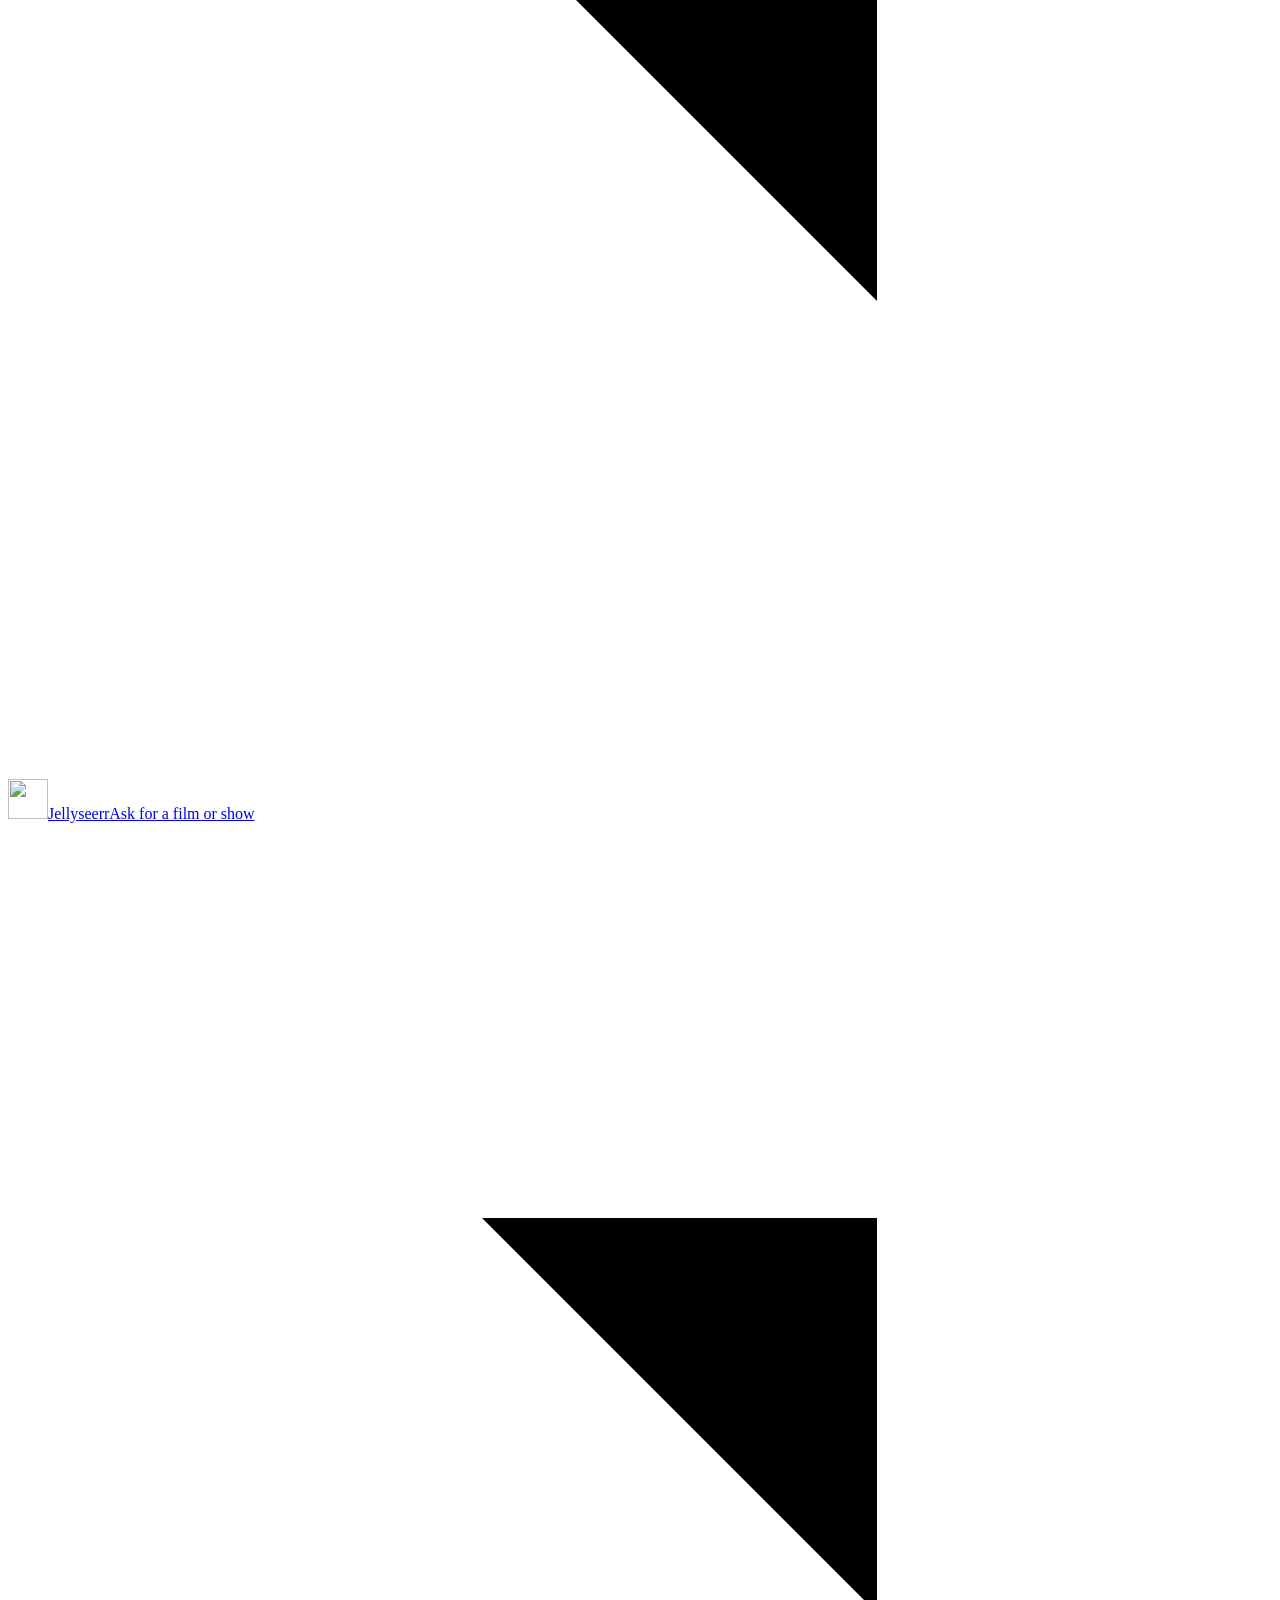
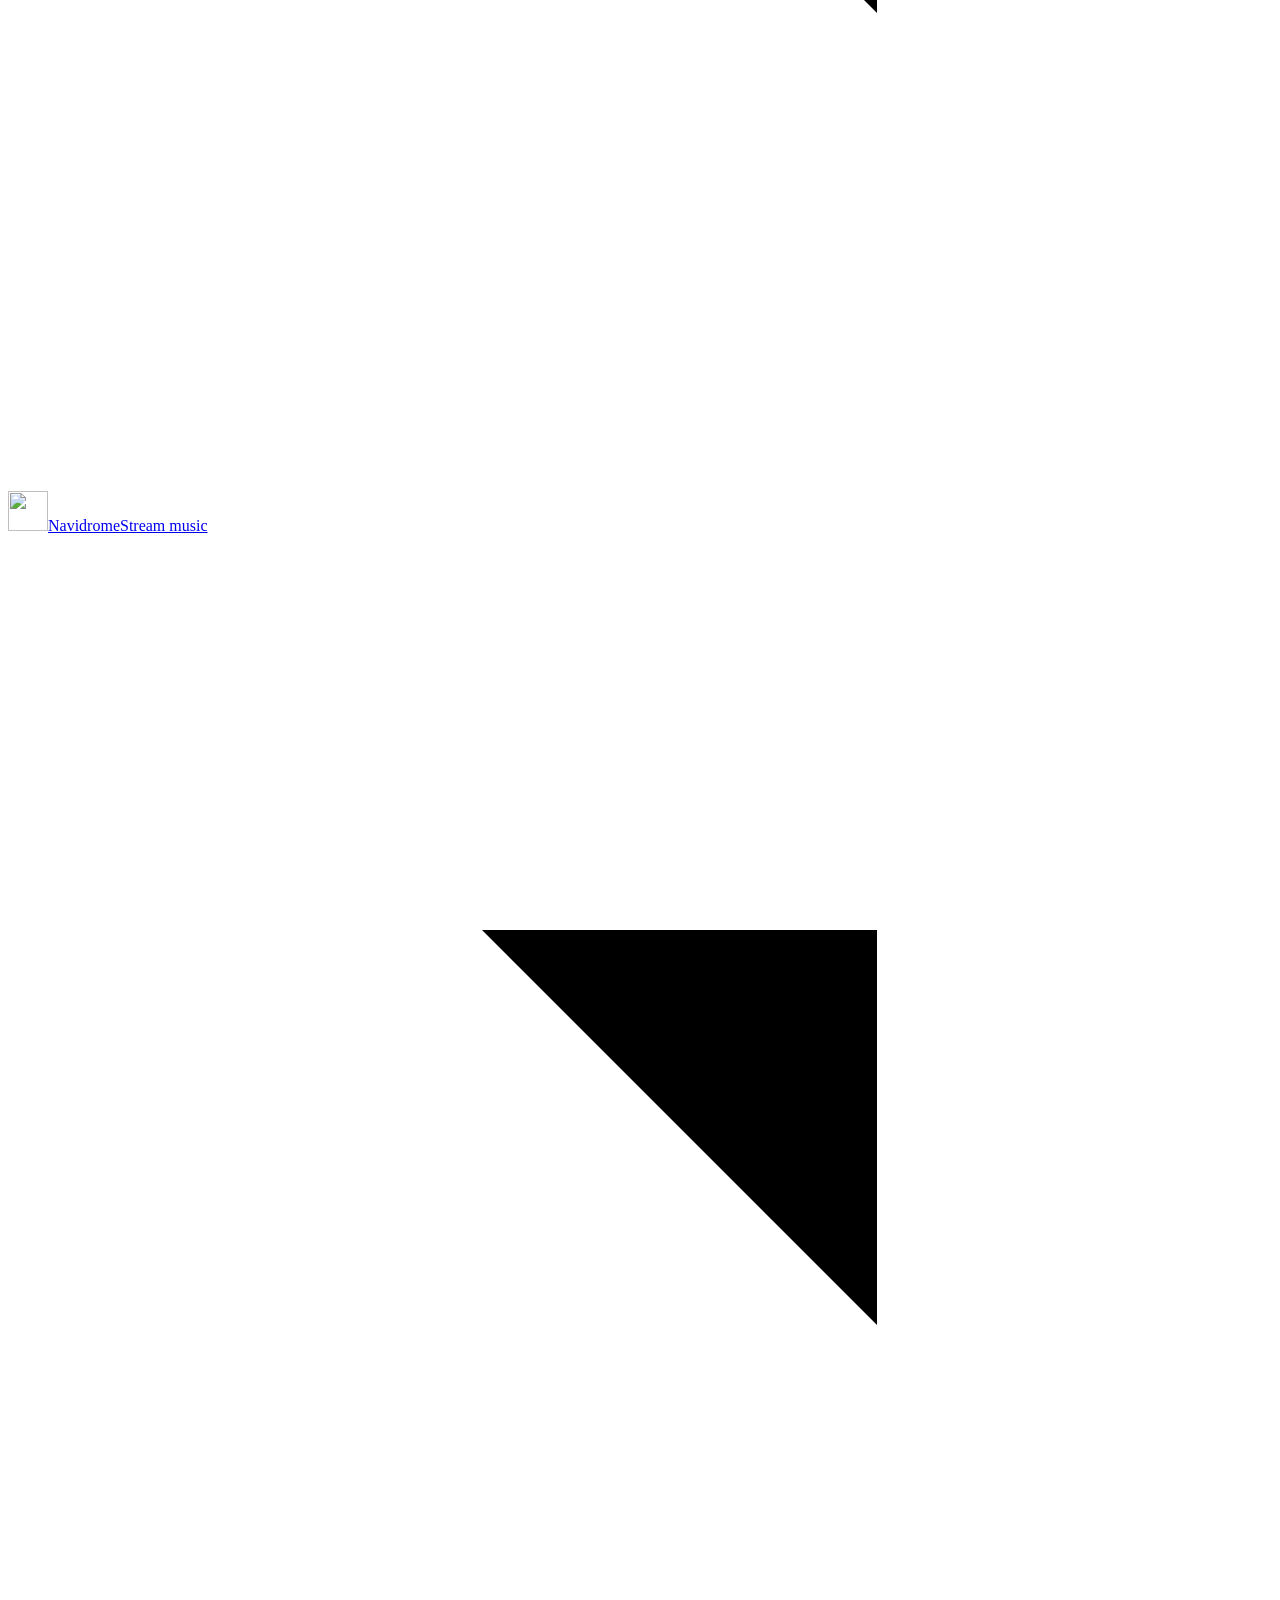
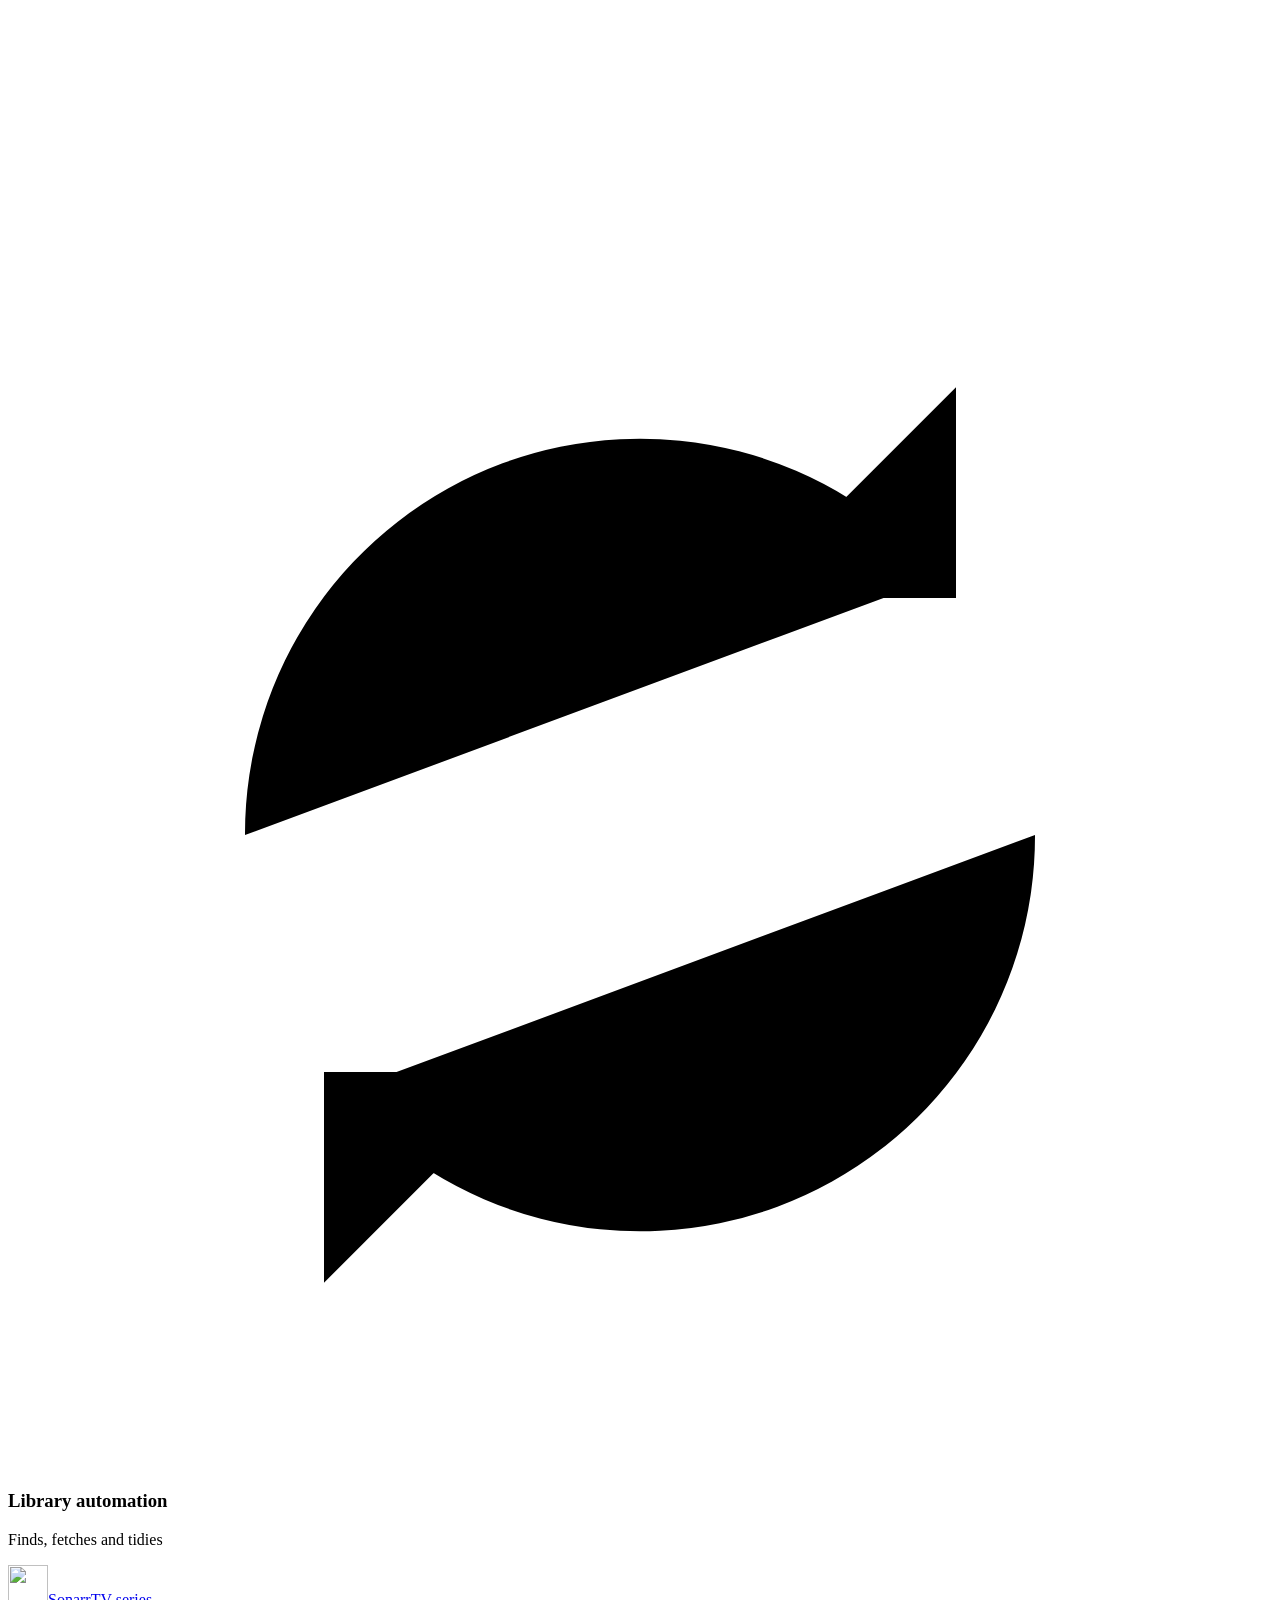
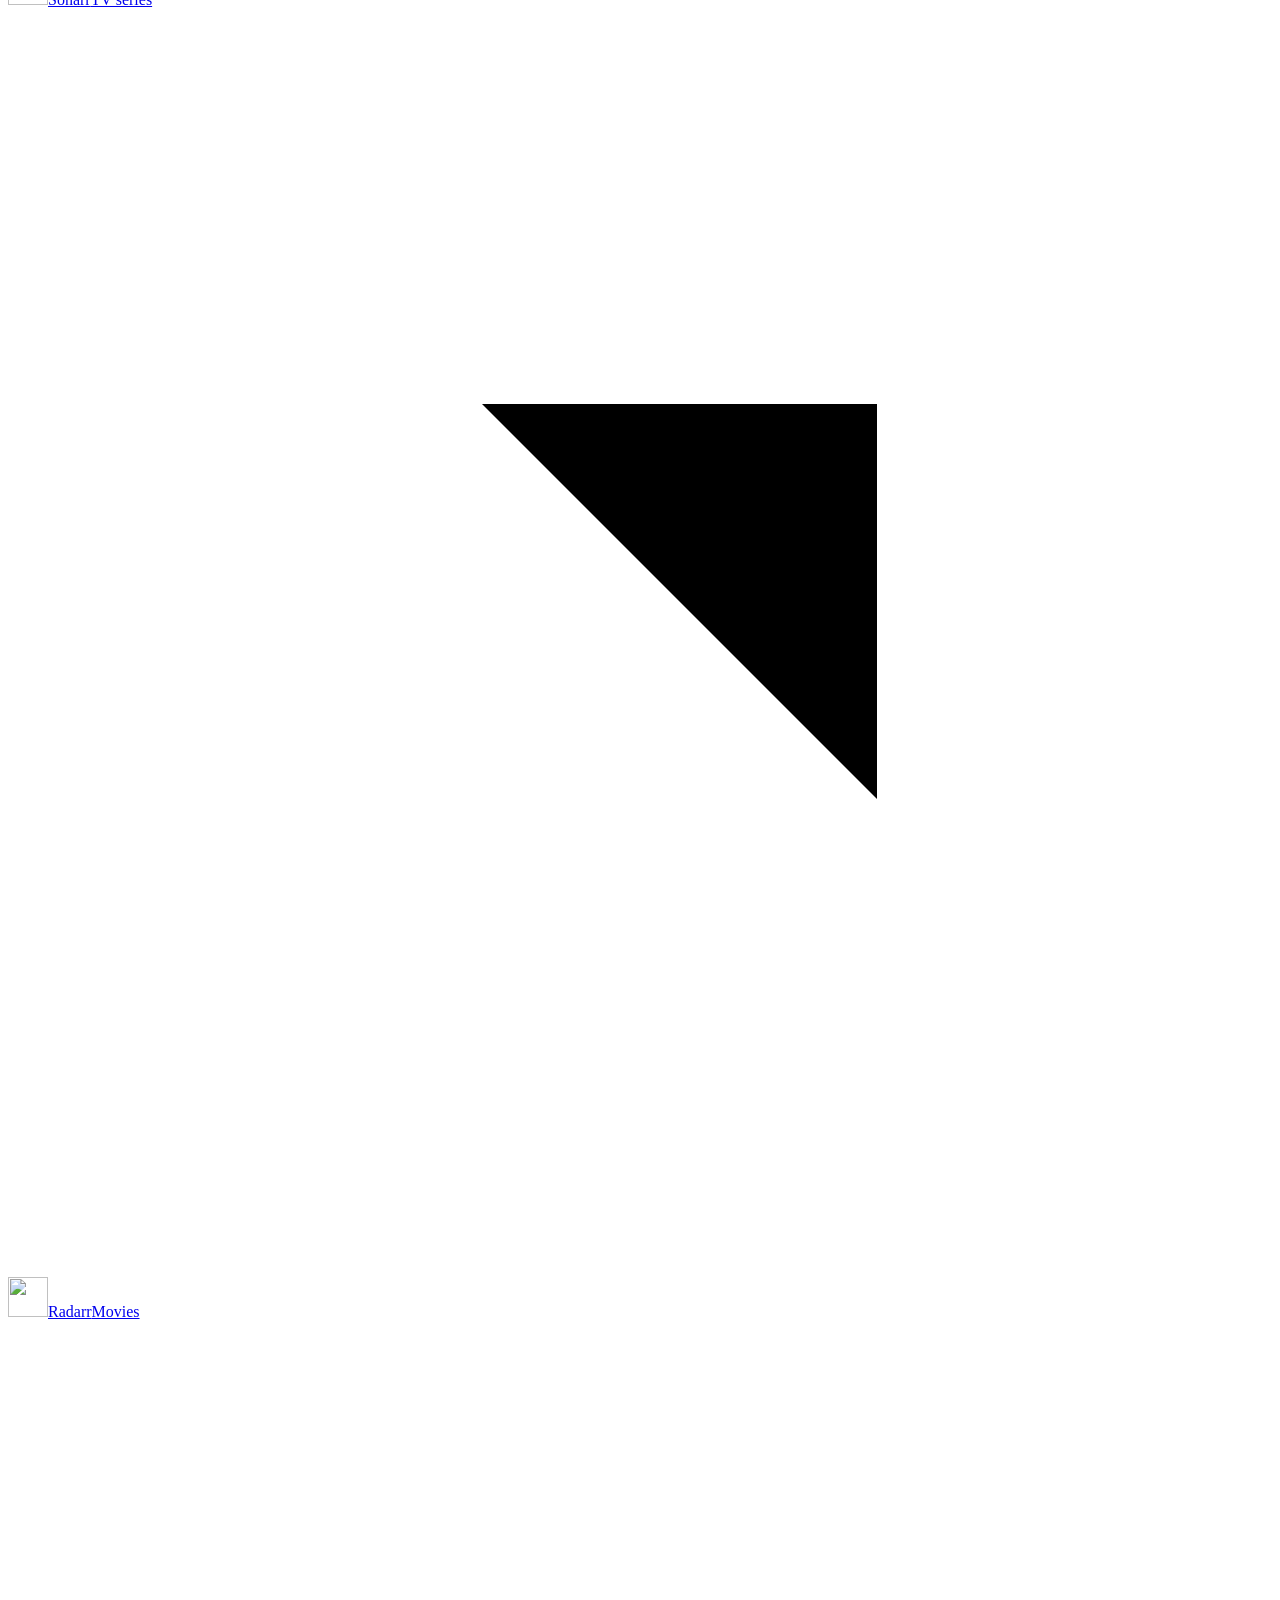
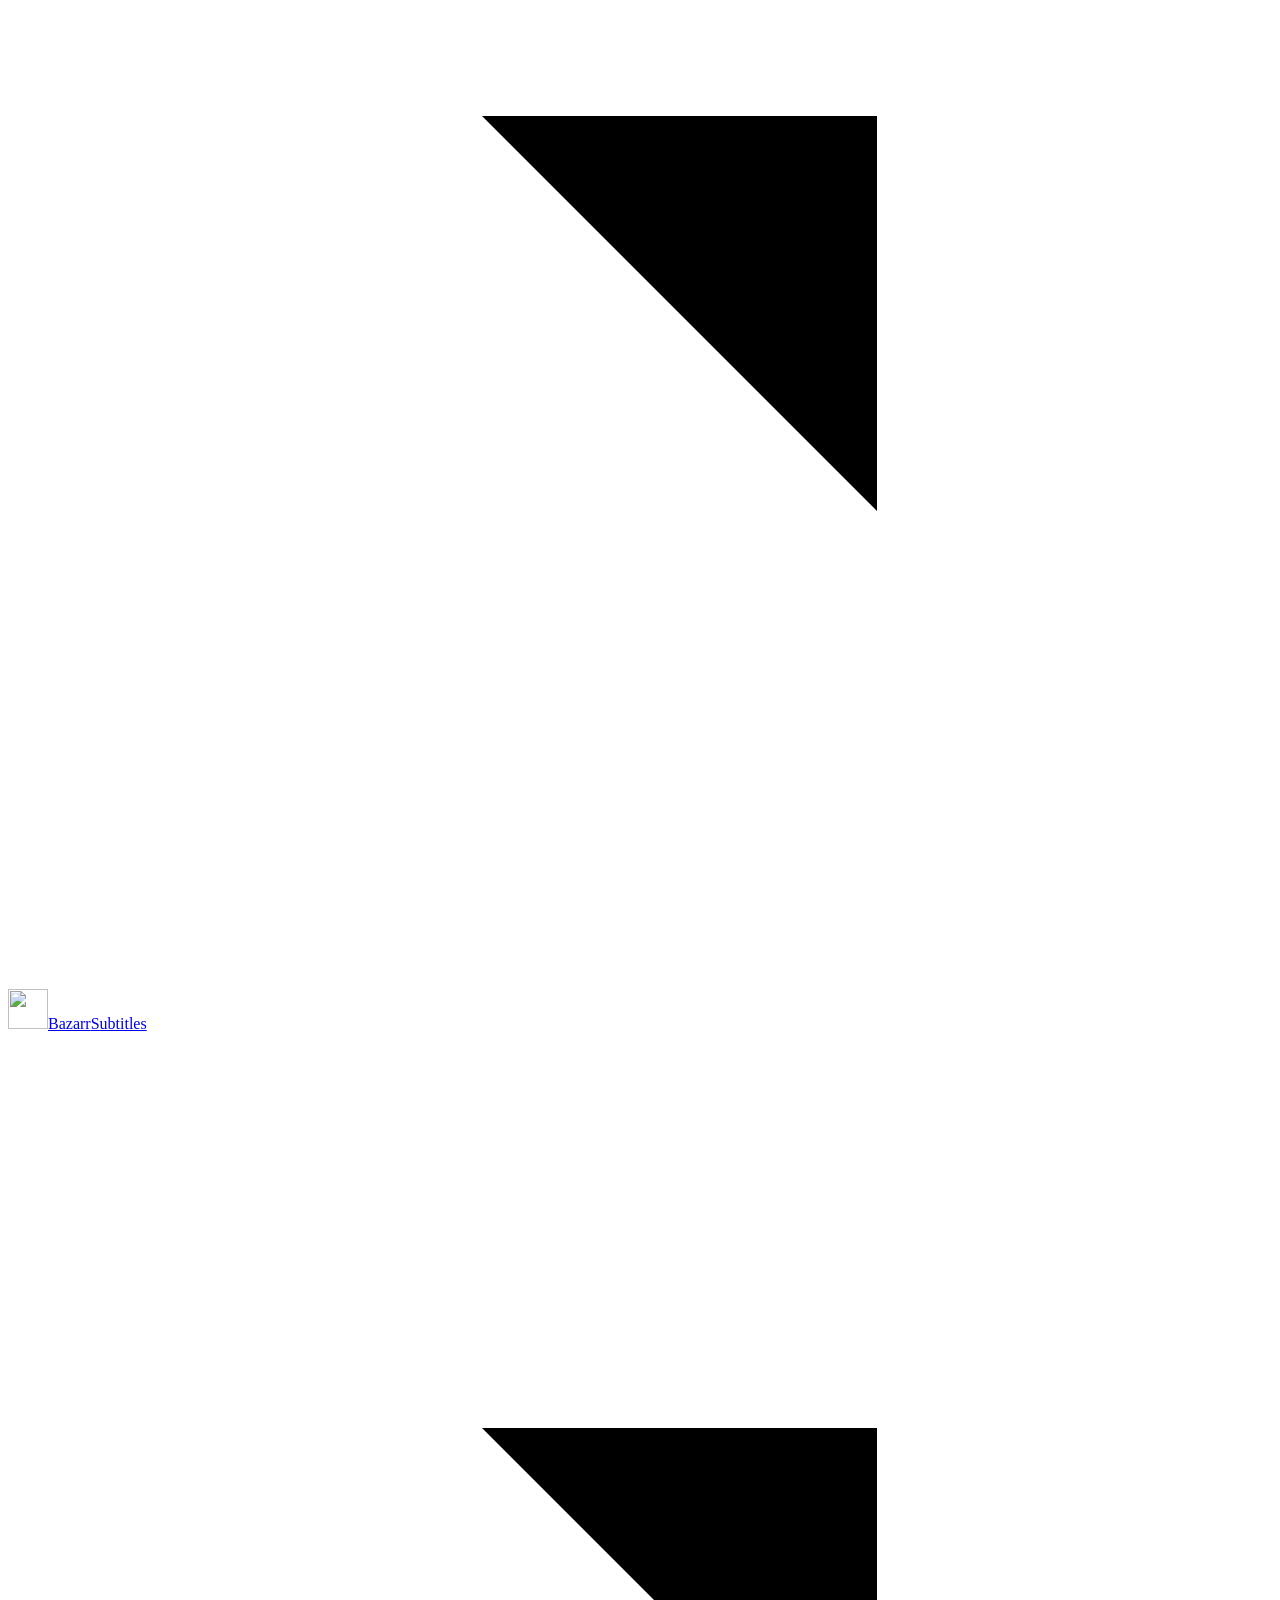
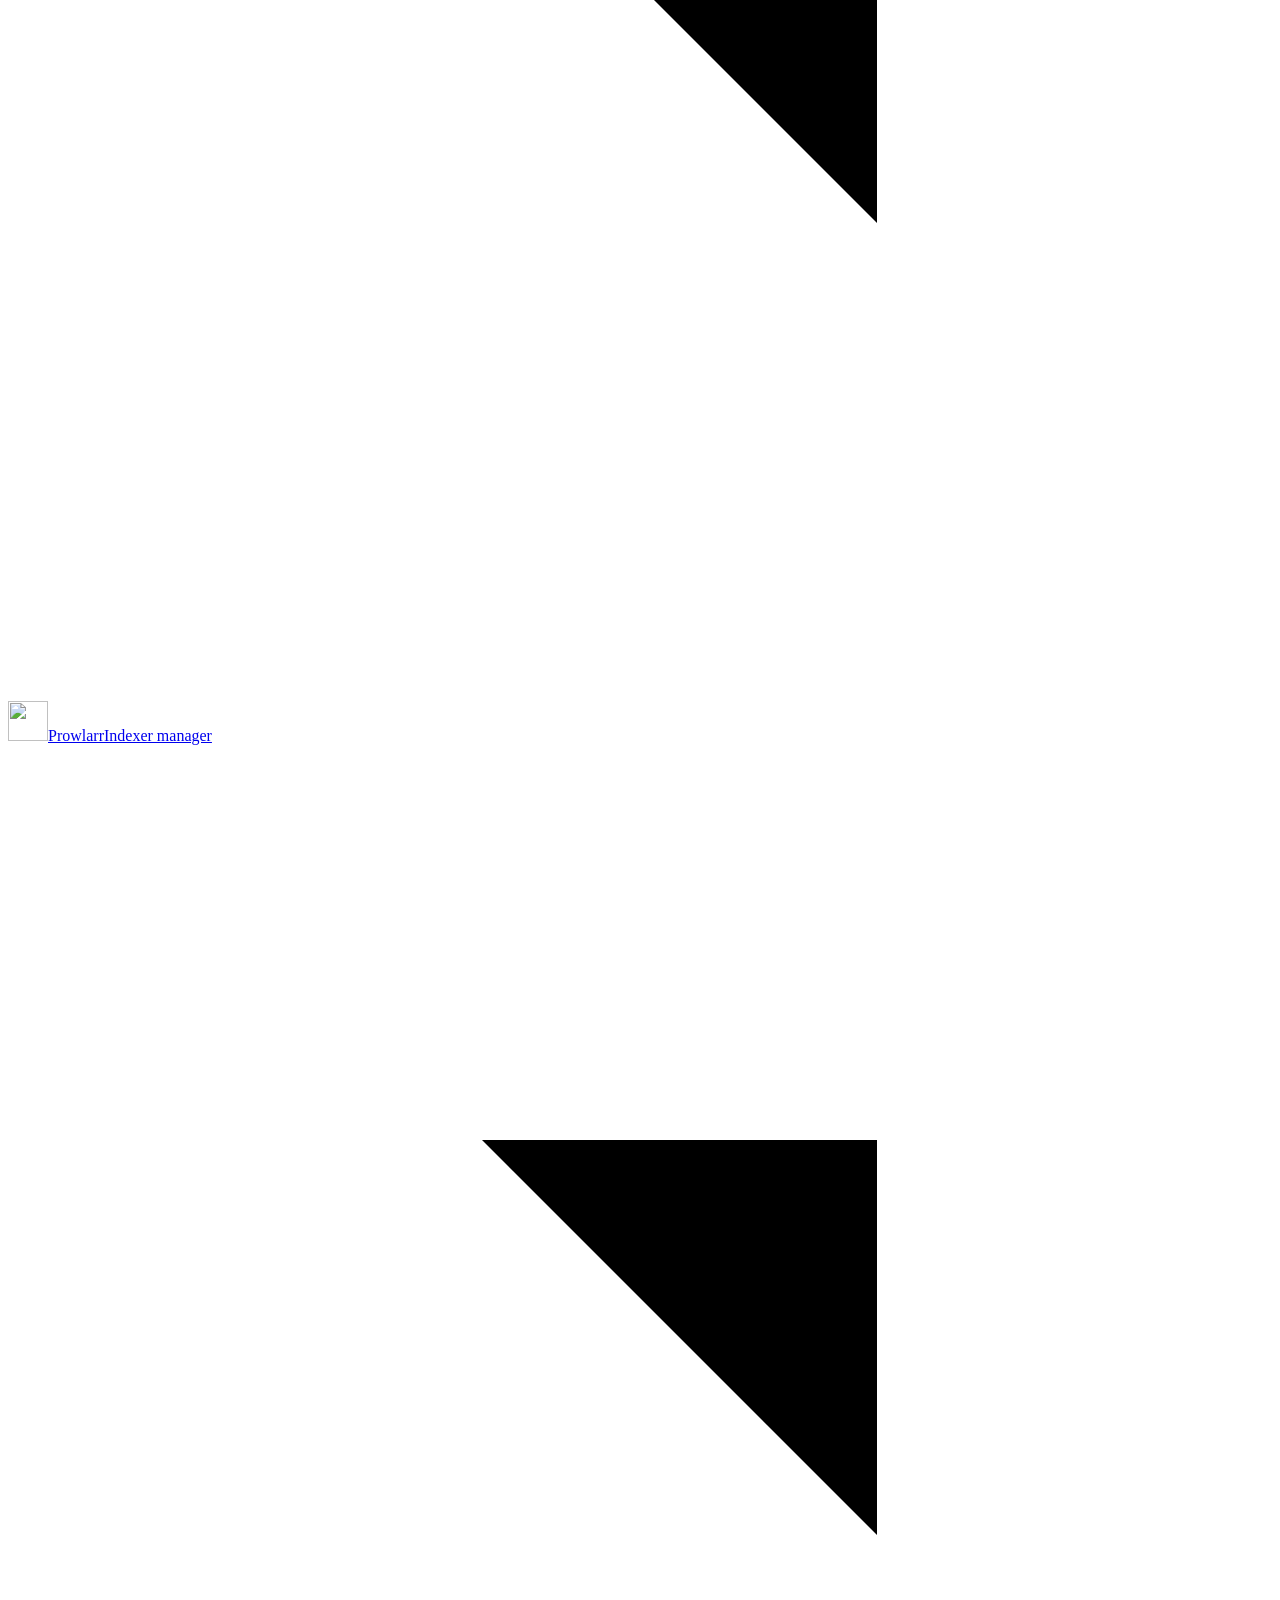
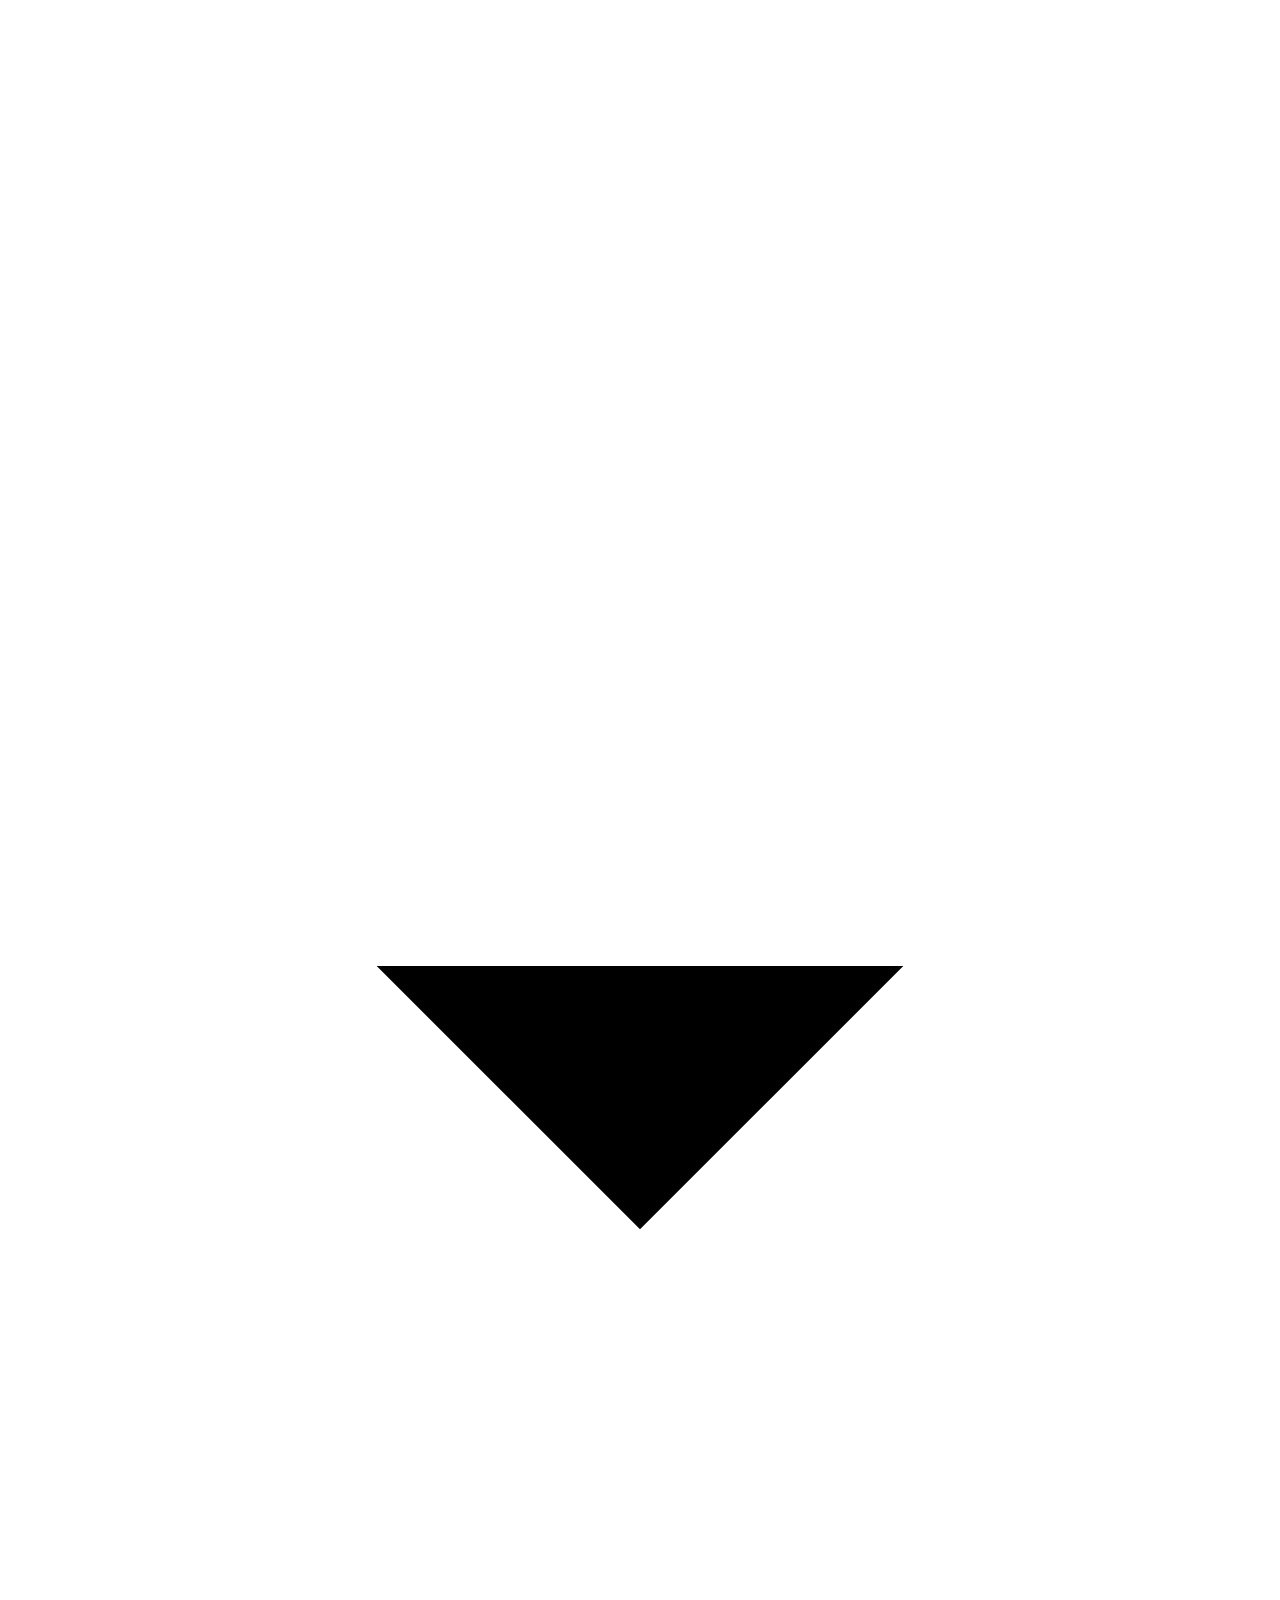
==== commit 391e9085: "Sync from live: docker/finance, docker/jellyfin, docker/lab-ai, docker/landing, docker/monitoring, d" ====
--- a/docker/landing/site/index.html
+++ b/docker/landing/site/index.html
@@ -4,7 +4,7 @@
 <meta charset="utf-8">
 <meta name="viewport" content="width=device-width, initial-scale=1">
 <title>imad7x · homelab</title>
-<meta name="description" content="imad7x's self-hosted homelab: media, music, ad-free DNS, monitoring and home-grown apps, with live vitals.">
+<meta name="description" content="imad7x's self-hosted homelab: media, music, ad-free DNS, monitoring and home-grown apps.">
 <meta name="author" content="imad7x">
 <meta property="og:type" content="website">
 <meta property="og:url" content="https://[[private:DOMAIN]]/">
@@ -13,9 +13,9 @@
 <meta name="theme-color" content="#0b0c0f" media="(prefers-color-scheme: dark)">
 <meta name="theme-color" content="#f4f4f1" media="(prefers-color-scheme: light)">
 <link rel="icon" href="/favicon.svg" type="image/svg+xml">
-<link rel="stylesheet" href="/style.css?v=de63d62add">
+<link rel="stylesheet" href="/style.css?v=2ae8347689">
 <script src="/theme.js?v=165254b487"></script>
-<script src="/app.js?v=4be75bccd8" defer></script>
+<script src="/app.js?v=e315fdc495" defer></script>
 </head>
 <body>
 <a class="skip" href="#main">Skip to content</a>
@@ -27,7 +27,7 @@
       <span>imad7x</span>
     </a>
     <nav class="links" aria-label="Sections">
-      <a href="#apps">Apps</a><a href="#vitals">Vitals</a><a href="#bangalore">Bangalore</a>
+      <a href="#apps">Apps</a><a href="#media">Media</a>
     </nav>
     <div class="nav-right">
       <span class="clock" id="clock" title="Time in Bangalore">--:-- IST</span>
@@ -45,10 +45,10 @@
       <p class="eyebrow"><span class="prompt">~/</span>[[private:DOMAIN]]</p>
       <h1 class="wordmark">imad7x<span class="caret" aria-hidden="true"></span></h1>
       <p class="lede">My corner of the internet: movies, music, Pi-hole and everything else I would rather own than rent.</p>
-      <div class="hero-row" aria-live="polite">
-        <span class="pill status" id="overall" data-state="unknown"><span class="si" aria-hidden="true"></span><span class="txt">Checking apps…</span></span>
-        <span class="pill" id="hero-apps">15 apps</span>
-        <span class="pill" id="hero-containers">— containers</span>
+      <div class="hero-row">
+        <span class="pill status"><span class="si" aria-hidden="true"><svg viewBox="0 0 16 16"><circle cx="8" cy="8" r="7" class="f-good"/><path d="M5 8.3l2 2 4-4.3" fill="none" stroke="#fff" stroke-width="1.8" stroke-linecap="round" stroke-linejoin="round"/></svg></span><span class="txt">All apps online</span></span>
+        <span class="pill">25 apps</span>
+        <span class="pill">38 containers</span>
       </div>
       <div class="hero-cta">
         <a class="btn primary" href="#apps">Browse the apps</a>
@@ -68,9 +68,9 @@
           <div><h3>Media</h3><p class="muted">Watch and listen</p></div>
         </header>
         <div class="app-list">
-          <a class="app" data-id="jellyfin" href="https://jellyfin.[[private:DOMAIN]]" rel="noopener"><img src="/icons/jellyfin.svg" alt="" width="40" height="40"><span class="app-txt"><span class="app-name">Jellyfin</span><span class="app-desc">Stream movies &amp; TV</span></span><span class="app-st"></span><svg class="go" viewBox="0 0 16 16" aria-hidden="true"><path d="M5 11l6-6M6 5h5v5"/></svg></a>
-          <a class="app" data-id="jellyseerr" href="https://jellyseerr.[[private:DOMAIN]]" rel="noopener"><img src="/icons/jellyseerr.svg" alt="" width="40" height="40"><span class="app-txt"><span class="app-name">Jellyseerr</span><span class="app-desc">Ask for a film or show</span></span><span class="app-st"></span><svg class="go" viewBox="0 0 16 16" aria-hidden="true"><path d="M5 11l6-6M6 5h5v5"/></svg></a>
-          <a class="app" data-id="navidrome" href="https://navidrome.[[private:DOMAIN]]" rel="noopener"><img src="/icons/navidrome.svg" alt="" width="40" height="40"><span class="app-txt"><span class="app-name">Navidrome</span><span class="app-desc">Stream music</span></span><span class="app-st"></span><svg class="go" viewBox="0 0 16 16" aria-hidden="true"><path d="M5 11l6-6M6 5h5v5"/></svg></a>
+          <a class="app" data-id="jellyfin" href="https://jellyfin.[[private:DOMAIN]]" rel="noopener"><img src="/icons/jellyfin.svg" alt="" width="40" height="40"><span class="app-txt"><span class="app-name">Jellyfin</span><span class="app-desc">Stream movies &amp; TV</span></span><svg class="go" viewBox="0 0 16 16" aria-hidden="true"><path d="M5 11l6-6M6 5h5v5"/></svg></a>
+          <a class="app" data-id="jellyseerr" href="https://jellyseerr.[[private:DOMAIN]]" rel="noopener"><img src="/icons/jellyseerr.svg" alt="" width="40" height="40"><span class="app-txt"><span class="app-name">Jellyseerr</span><span class="app-desc">Ask for a film or show</span></span><svg class="go" viewBox="0 0 16 16" aria-hidden="true"><path d="M5 11l6-6M6 5h5v5"/></svg></a>
+          <a class="app" data-id="navidrome" href="https://navidrome.[[private:DOMAIN]]" rel="noopener"><img src="/icons/navidrome.svg" alt="" width="40" height="40"><span class="app-txt"><span class="app-name">Navidrome</span><span class="app-desc">Stream music</span></span><svg class="go" viewBox="0 0 16 16" aria-hidden="true"><path d="M5 11l6-6M6 5h5v5"/></svg></a>
         </div>
       </article>
 
@@ -80,10 +80,10 @@
           <div><h3>Library automation</h3><p class="muted">Finds, fetches and tidies</p></div>
         </header>
         <div class="app-list">
-          <a class="app" data-id="sonarr" href="https://sonarr.[[private:DOMAIN]]" rel="noopener"><img src="/icons/sonarr.svg" alt="" width="40" height="40"><span class="app-txt"><span class="app-name">Sonarr</span><span class="app-desc">TV series</span></span><span class="app-st"></span><svg class="go" viewBox="0 0 16 16" aria-hidden="true"><path d="M5 11l6-6M6 5h5v5"/></svg></a>
-          <a class="app" data-id="radarr" href="https://radarr.[[private:DOMAIN]]" rel="noopener"><img src="/icons/radarr.svg" alt="" width="40" height="40"><span class="app-txt"><span class="app-name">Radarr</span><span class="app-desc">Movies</span></span><span class="app-st"></span><svg class="go" viewBox="0 0 16 16" aria-hidden="true"><path d="M5 11l6-6M6 5h5v5"/></svg></a>
-          <a class="app" data-id="bazarr" href="https://bazarr.[[private:DOMAIN]]" rel="noopener"><img src="/icons/bazarr.svg" alt="" width="40" height="40"><span class="app-txt"><span class="app-name">Bazarr</span><span class="app-desc">Subtitles</span></span><span class="app-st"></span><svg class="go" viewBox="0 0 16 16" aria-hidden="true"><path d="M5 11l6-6M6 5h5v5"/></svg></a>
-          <a class="app" data-id="prowlarr" href="https://prowlarr.[[private:DOMAIN]]" rel="noopener"><img src="/icons/prowlarr.svg" alt="" width="40" height="40"><span class="app-txt"><span class="app-name">Prowlarr</span><span class="app-desc">Indexer manager</span></span><span class="app-st"></span><svg class="go" viewBox="0 0 16 16" aria-hidden="true"><path d="M5 11l6-6M6 5h5v5"/></svg></a>
+          <a class="app" data-id="sonarr" href="https://sonarr.[[private:DOMAIN]]" rel="noopener"><img src="/icons/sonarr.svg" alt="" width="40" height="40"><span class="app-txt"><span class="app-name">Sonarr</span><span class="app-desc">TV series</span></span><svg class="go" viewBox="0 0 16 16" aria-hidden="true"><path d="M5 11l6-6M6 5h5v5"/></svg></a>
+          <a class="app" data-id="radarr" href="https://radarr.[[private:DOMAIN]]" rel="noopener"><img src="/icons/radarr.svg" alt="" width="40" height="40"><span class="app-txt"><span class="app-name">Radarr</span><span class="app-desc">Movies</span></span><svg class="go" viewBox="0 0 16 16" aria-hidden="true"><path d="M5 11l6-6M6 5h5v5"/></svg></a>
+          <a class="app" data-id="bazarr" href="https://bazarr.[[private:DOMAIN]]" rel="noopener"><img src="/icons/bazarr.svg" alt="" width="40" height="40"><span class="app-txt"><span class="app-name">Bazarr</span><span class="app-desc">Subtitles</span></span><svg class="go" viewBox="0 0 16 16" aria-hidden="true"><path d="M5 11l6-6M6 5h5v5"/></svg></a>
+          <a class="app" data-id="prowlarr" href="https://prowlarr.[[private:DOMAIN]]" rel="noopener"><img src="/icons/prowlarr.svg" alt="" width="40" height="40"><span class="app-txt"><span class="app-name">Prowlarr</span><span class="app-desc">Indexer manager</span></span><svg class="go" viewBox="0 0 16 16" aria-hidden="true"><path d="M5 11l6-6M6 5h5v5"/></svg></a>
         </div>
       </article>
 
@@ -93,21 +93,23 @@
           <div><h3>Downloads</h3><p class="muted">Where new things arrive</p></div>
         </header>
         <div class="app-list">
-          <a class="app" data-id="qbittorrent" href="https://qb.[[private:DOMAIN]]" rel="noopener"><img src="/icons/qbittorrent.svg" alt="" width="40" height="40"><span class="app-txt"><span class="app-name">qBittorrent</span><span class="app-desc">Download client</span></span><span class="app-st"></span><svg class="go" viewBox="0 0 16 16" aria-hidden="true"><path d="M5 11l6-6M6 5h5v5"/></svg></a>
-          <a class="app" data-id="soulseek" href="https://soulseek.[[private:DOMAIN]]" rel="noopener"><img src="/icons/slskd.svg" alt="" width="40" height="40"><span class="app-txt"><span class="app-name">Soulseek</span><span class="app-desc">Music sharing</span></span><span class="app-st"></span><svg class="go" viewBox="0 0 16 16" aria-hidden="true"><path d="M5 11l6-6M6 5h5v5"/></svg></a>
+          <a class="app" data-id="qbittorrent" href="https://qb.[[private:DOMAIN]]" rel="noopener"><img src="/icons/qbittorrent.svg" alt="" width="40" height="40"><span class="app-txt"><span class="app-name">qBittorrent</span><span class="app-desc">Download client</span></span><svg class="go" viewBox="0 0 16 16" aria-hidden="true"><path d="M5 11l6-6M6 5h5v5"/></svg></a>
+          <a class="app" data-id="soulseek" href="https://soulseek.[[private:DOMAIN]]" rel="noopener"><img src="/icons/slskd.svg" alt="" width="40" height="40"><span class="app-txt"><span class="app-name">Soulseek</span><span class="app-desc">Music sharing</span></span><svg class="go" viewBox="0 0 16 16" aria-hidden="true"><path d="M5 11l6-6M6 5h5v5"/></svg></a>
         </div>
       </article>
 
       <article class="card group">
         <header class="group-head">
-          <span class="gi" aria-hidden="true"><svg viewBox="0 0 24 24"><path d="M3 12h4l3-7 4 14 3-7h4"/></svg></span>
-          <div><h3>Network &amp; monitoring</h3><p class="muted">Keeps the lab healthy</p></div>
+          <span class="gi" aria-hidden="true"><svg viewBox="0 0 24 24"><path d="M3.5 11.5 12 4l8.5 7.5M6 9.5V20h12V9.5"/></svg></span>
+          <div><h3>Home &amp; lab</h3><p class="muted">Keeps the house and the lab running</p></div>
         </header>
         <div class="app-list">
-          <a class="app" data-id="pihole" href="https://pihole.[[private:DOMAIN]]/admin" rel="noopener"><img src="/icons/pi-hole.svg" alt="" width="40" height="40"><span class="app-txt"><span class="app-name">Pi-hole</span><span class="app-desc">Ad-free DNS</span></span><span class="app-st"></span><svg class="go" viewBox="0 0 16 16" aria-hidden="true"><path d="M5 11l6-6M6 5h5v5"/></svg></a>
-          <a class="app" data-id="grafana" href="https://grafana.[[private:DOMAIN]]/d/7xlab/my-lab" rel="noopener"><img src="/icons/grafana.svg" alt="" width="40" height="40"><span class="app-txt"><span class="app-name">Grafana</span><span class="app-desc">Dashboards</span></span><span class="app-st"></span><svg class="go" viewBox="0 0 16 16" aria-hidden="true"><path d="M5 11l6-6M6 5h5v5"/></svg></a>
-          <a class="app" data-id="prometheus" href="https://p8s.[[private:DOMAIN]]" rel="noopener"><img src="/icons/prometheus.svg" alt="" width="40" height="40"><span class="app-txt"><span class="app-name">Prometheus</span><span class="app-desc">Metrics database</span></span><span class="app-st"></span><svg class="go" viewBox="0 0 16 16" aria-hidden="true"><path d="M5 11l6-6M6 5h5v5"/></svg></a>
-          <a class="app" data-id="cadvisor" href="https://cadvisor.[[private:DOMAIN]]" rel="noopener"><img src="/icons/cadvisor.png" alt="" width="40" height="40"><span class="app-txt"><span class="app-name">cAdvisor</span><span class="app-desc">Container metrics</span></span><span class="app-st"></span><svg class="go" viewBox="0 0 16 16" aria-hidden="true"><path d="M5 11l6-6M6 5h5v5"/></svg></a>
+          <a class="app" data-id="pihole" href="https://pihole.[[private:DOMAIN]]/admin" rel="noopener"><img src="/icons/pi-hole.svg" alt="" width="40" height="40"><span class="app-txt"><span class="app-name">Pi-hole</span><span class="app-desc">Ad-free DNS</span></span><svg class="go" viewBox="0 0 16 16" aria-hidden="true"><path d="M5 11l6-6M6 5h5v5"/></svg></a>
+          <a class="app" data-id="grafana" href="https://grafana.[[private:DOMAIN]]/d/7xlab/my-lab" rel="noopener"><img src="/icons/grafana.svg" alt="" width="40" height="40"><span class="app-txt"><span class="app-name">Grafana</span><span class="app-desc">Dashboards</span></span><svg class="go" viewBox="0 0 16 16" aria-hidden="true"><path d="M5 11l6-6M6 5h5v5"/></svg></a>
+          <div class="app private" data-id="homeassistant"><img src="/icons/home-assistant.svg" alt="" width="40" height="40"><span class="app-txt"><span class="app-name">Home Assistant</span><span class="app-desc">Smart home</span></span><span class="app-tag"><svg viewBox="0 0 16 16" aria-hidden="true"><rect x="3.5" y="7" width="9" height="6.5" rx="1.5"/><path d="M5.5 7V5.5a2.5 2.5 0 0 1 5 0V7"/></svg><span>Private</span></span></div>
+          <div class="app private" data-id="ai-router"><img src="/icons/ai-router.svg" alt="" width="40" height="40"><span class="app-txt"><span class="app-name">AI Router</span><span class="app-desc">Routes AI work across models</span></span><span class="app-tag"><svg viewBox="0 0 16 16" aria-hidden="true"><rect x="3.5" y="7" width="9" height="6.5" rx="1.5"/><path d="M5.5 7V5.5a2.5 2.5 0 0 1 5 0V7"/></svg><span>Private</span></span></div>
+          <div class="app private" data-id="core7x"><img src="/icons/core7x.svg" alt="" width="40" height="40"><span class="app-txt"><span class="app-name">core7x</span><span class="app-desc">Leads my AI team</span></span><span class="app-tag"><svg viewBox="0 0 16 16" aria-hidden="true"><rect x="3.5" y="7" width="9" height="6.5" rx="1.5"/><path d="M5.5 7V5.5a2.5 2.5 0 0 1 5 0V7"/></svg><span>Private</span></span></div>
+          <div class="app private" data-id="ntfy"><img src="/icons/ntfy.svg" alt="" width="40" height="40"><span class="app-txt"><span class="app-name">ntfy</span><span class="app-desc">Phone alerts</span></span><span class="app-tag"><svg viewBox="0 0 16 16" aria-hidden="true"><rect x="3.5" y="7" width="9" height="6.5" rx="1.5"/><path d="M5.5 7V5.5a2.5 2.5 0 0 1 5 0V7"/></svg><span>Private</span></span></div>
         </div>
       </article>
 
@@ -117,82 +119,27 @@
           <div><h3>Personal</h3><p class="muted">Home-grown, just for me</p></div>
         </header>
         <div class="app-list">
-          <a class="app" data-id="finance" href="https://finance.[[private:DOMAIN]]" rel="noopener"><img src="/icons/firefly-iii.svg" alt="" width="40" height="40"><span class="app-txt"><span class="app-name">Firefly III</span><span class="app-desc">Household budget</span></span><span class="app-st"></span><svg class="go" viewBox="0 0 16 16" aria-hidden="true"><path d="M5 11l6-6M6 5h5v5"/></svg></a>
-          <a class="app" data-id="gym" href="https://gym.[[private:DOMAIN]]" rel="noopener"><img src="/icons/gym.svg" alt="" width="40" height="40"><span class="app-txt"><span class="app-name">Health Tracker</span><span class="app-desc">Workouts &amp; watch data</span></span><span class="app-st"></span><svg class="go" viewBox="0 0 16 16" aria-hidden="true"><path d="M5 11l6-6M6 5h5v5"/></svg></a>
+          <a class="app" data-id="finance" href="https://finance.[[private:DOMAIN]]" rel="noopener"><img src="/icons/firefly-iii.svg" alt="" width="40" height="40"><span class="app-txt"><span class="app-name">Firefly III</span><span class="app-desc">Household budget</span></span><svg class="go" viewBox="0 0 16 16" aria-hidden="true"><path d="M5 11l6-6M6 5h5v5"/></svg></a>
+          <a class="app" data-id="gym" href="https://gym.[[private:DOMAIN]]" rel="noopener"><img src="/icons/gym.svg" alt="" width="40" height="40"><span class="app-txt"><span class="app-name">Health Tracker</span><span class="app-desc">Workouts &amp; watch data</span></span><svg class="go" viewBox="0 0 16 16" aria-hidden="true"><path d="M5 11l6-6M6 5h5v5"/></svg></a>
+          <div class="app private" data-id="garden"><img src="/icons/garden.svg" alt="" width="40" height="40"><span class="app-txt"><span class="app-name">Home Gardening</span><span class="app-desc">Plant care &amp; watering</span></span><span class="app-tag"><svg viewBox="0 0 16 16" aria-hidden="true"><rect x="3.5" y="7" width="9" height="6.5" rx="1.5"/><path d="M5.5 7V5.5a2.5 2.5 0 0 1 5 0V7"/></svg><span>Private</span></span></div>
+          <div class="app private" data-id="ipodesk"><img src="/icons/ipo-desk.svg" alt="" width="40" height="40"><span class="app-txt"><span class="app-name">IPO Desk</span><span class="app-desc">IPO paper trading</span></span><span class="app-tag"><svg viewBox="0 0 16 16" aria-hidden="true"><rect x="3.5" y="7" width="9" height="6.5" rx="1.5"/><path d="M5.5 7V5.5a2.5 2.5 0 0 1 5 0V7"/></svg><span>Private</span></span></div>
+          <div class="app private" data-id="resume"><img src="/icons/resume.svg" alt="" width="40" height="40"><span class="app-txt"><span class="app-name">Resume Builder</span><span class="app-desc">Resumes &amp; PDF export</span></span><span class="app-tag"><svg viewBox="0 0 16 16" aria-hidden="true"><rect x="3.5" y="7" width="9" height="6.5" rx="1.5"/><path d="M5.5 7V5.5a2.5 2.5 0 0 1 5 0V7"/></svg><span>Private</span></span></div>
         </div>
       </article>
     </div>
   </section>
 
-  <section class="wrap section" id="vitals" aria-labelledby="vitals-h">
+  <section class="wrap section" id="media" aria-labelledby="media-h">
     <div class="section-head">
-      <h2 id="vitals-h">Server vitals</h2>
-      <p class="muted">Now, with the last 24 hours behind it</p>
+      <h2 id="media-h">Media library</h2>
+      <p class="muted">Jellyfin and Navidrome</p>
     </div>
-    <div class="tiles">
-      <article class="tile" id="t-cpu"><p class="t-label">CPU</p><p class="t-value">—</p><p class="t-sub"></p><div class="spark"></div></article>
-      <article class="tile" id="t-mem"><p class="t-label">Memory</p><p class="t-value">—</p><p class="t-sub"></p><div class="spark"></div></article>
-      <article class="tile" id="t-temp"><p class="t-label">CPU temperature</p><p class="t-value">—</p><p class="t-sub"></p><div class="spark"></div></article>
-      <article class="tile" id="t-pool"><p class="t-label">Storage pool</p><p class="t-value">—</p><p class="t-sub"></p><div class="meter" role="meter" aria-label="Storage pool used" aria-valuemin="0" aria-valuemax="100"><span></span></div></article>
-      <article class="tile" id="t-ctr"><p class="t-label">Containers</p><p class="t-value">—</p><p class="t-sub"></p></article>
-    </div>
-  </section>
-
-  <section class="wrap section grid-3" id="around">
-    <article class="card weather" id="bangalore" aria-labelledby="wx-h">
-      <header class="card-head">
-        <div><h2 id="wx-h">Bangalore</h2><p class="muted" id="wx-sub">Weather</p></div>
-        <span class="wx-icon" id="wx-icon" aria-hidden="true"></span>
-      </header>
-      <div class="wx-now">
-        <p class="wx-temp" id="wx-temp">—</p>
-        <div>
-          <p class="wx-label" id="wx-label"></p>
-          <p class="muted" id="wx-feels"></p>
-        </div>
-      </div>
-      <p class="mini-h">Rain, next 24 hours</p>
-      <p class="rain-sum" id="rain-sum"></p>
-      <div class="chart" id="rain-chart" data-h="78"></div>
-    </article>
-
-    <article class="card media" aria-labelledby="media-h">
-      <header class="card-head">
-        <div><h2 id="media-h">Media library</h2><p class="muted">Jellyfin and Navidrome</p></div>
-        <span class="live" id="streaming" data-on="0"><span class="dot" aria-hidden="true"></span><span class="txt">—</span></span>
-      </header>
-      <dl class="counts" id="media-counts"></dl>
-    </article>
-
-    <article class="card fx" aria-labelledby="fx-h">
-      <header class="card-head">
-        <div><h2 id="fx-h">USD → INR</h2><p class="muted" id="fx-sub">Reference rate</p></div>
-        <button class="tbl-btn" type="button" data-for="fx">Table</button>
-      </header>
-      <p class="big" id="fx-rate">—</p>
-      <p class="delta" id="fx-delta"></p>
-      <div class="chart" id="fx-chart" data-h="110"></div>
-      <div class="tbl" id="fx-table" hidden></div>
-    </article>
-  </section>
-
-  <section class="wrap section" id="dns">
-    <article class="card pihole" aria-labelledby="dns-h">
-      <header class="card-head">
-        <div><h2 id="dns-h">DNS filtering</h2><p class="muted">Pi-hole, last 30 days</p></div>
-        <button class="tbl-btn" type="button" data-for="dns">Table</button>
-      </header>
-      <div class="dns-grid">
-        <dl class="facts dns-facts" id="dns-facts"></dl>
-        <div>
-          <ul class="legend inline" aria-label="Chart key">
-            <li><span class="sw" data-s="s1"></span>Allowed</li>
-            <li><span class="sw" data-s="s2"></span>Blocked</li>
-          </ul>
-          <div class="chart" id="dns-chart" data-h="190"></div>
-          <div class="tbl" id="dns-table" hidden></div>
-        </div>
-      </div>
+    <article class="card">
+      <dl class="counts">
+        <div><dt>Movies</dt><dd>487</dd></div>
+        <div><dt>Shows</dt><dd>29</dd></div>
+        <div><dt>Songs</dt><dd>2,912</dd></div>
+      </dl>
     </article>
   </section>
 </main>
@@ -207,9 +154,7 @@
     <span class="ask-msg" id="ask-msg" role="status" aria-live="polite"></span>
   </form>
   <p>© <span id="year">2026</span> imad7x · hosted at home in Bangalore</p>
-  <p class="muted"><a href="https://github.com/imad7x/homelab" rel="noopener">Source</a> · <span id="generated">Snapshot —</span></p>
+  <p class="muted"><a href="https://github.com/imad7x/homelab" rel="noopener">Source</a></p>
 </footer>
-
-<div class="tooltip" id="tip" role="tooltip" hidden></div>
 </body>
 </html>
